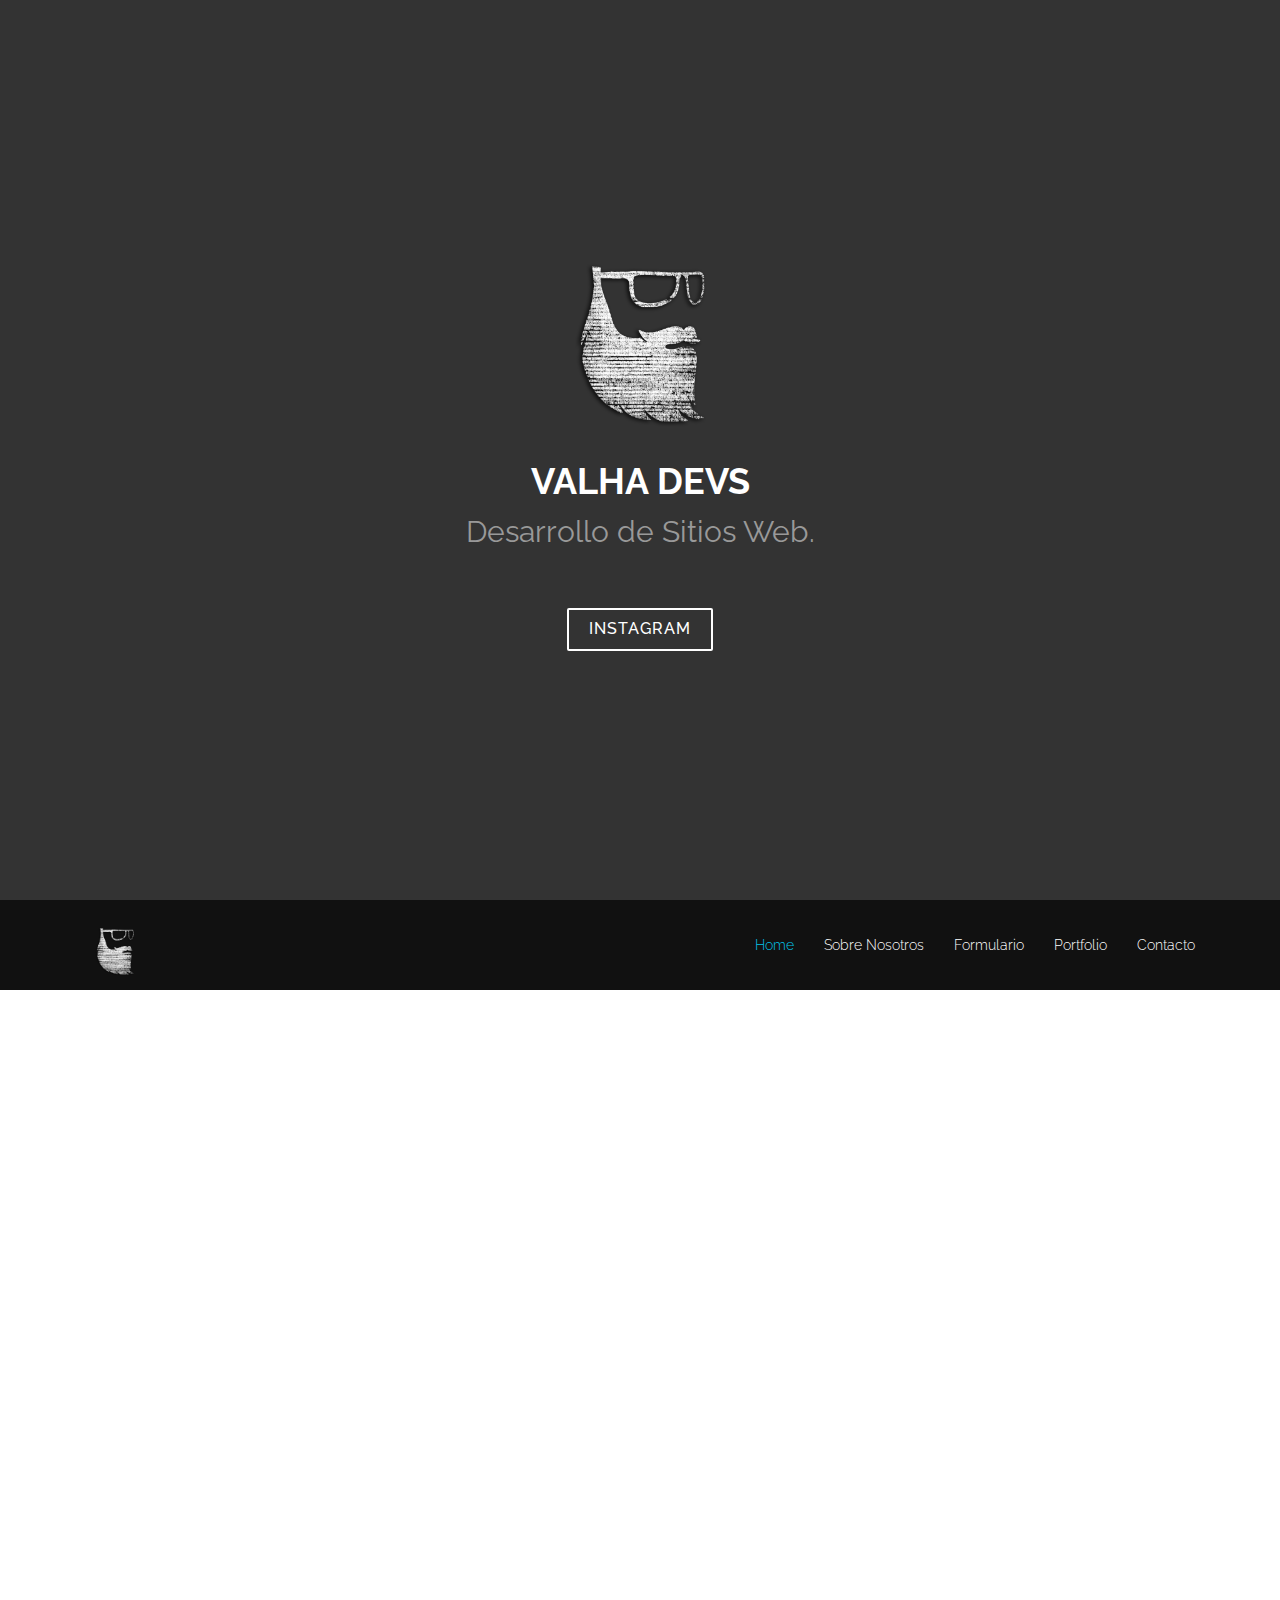
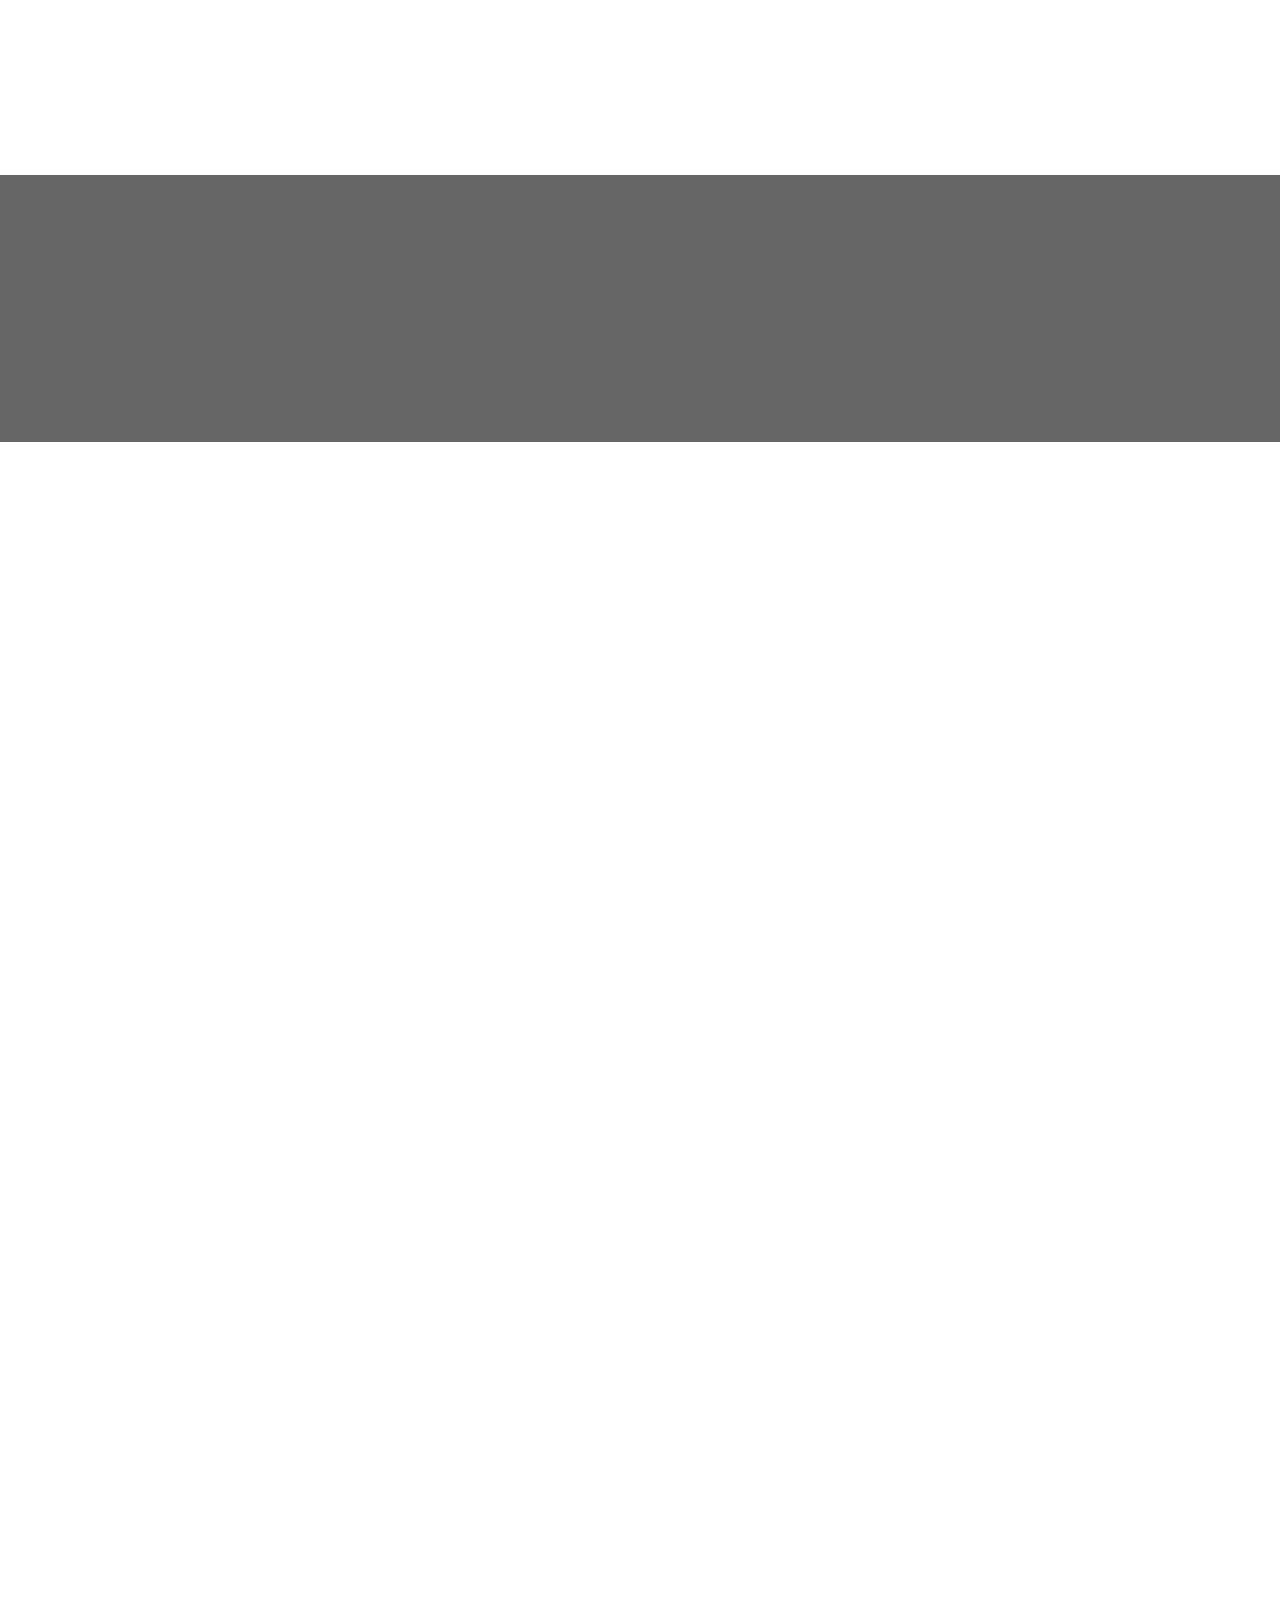
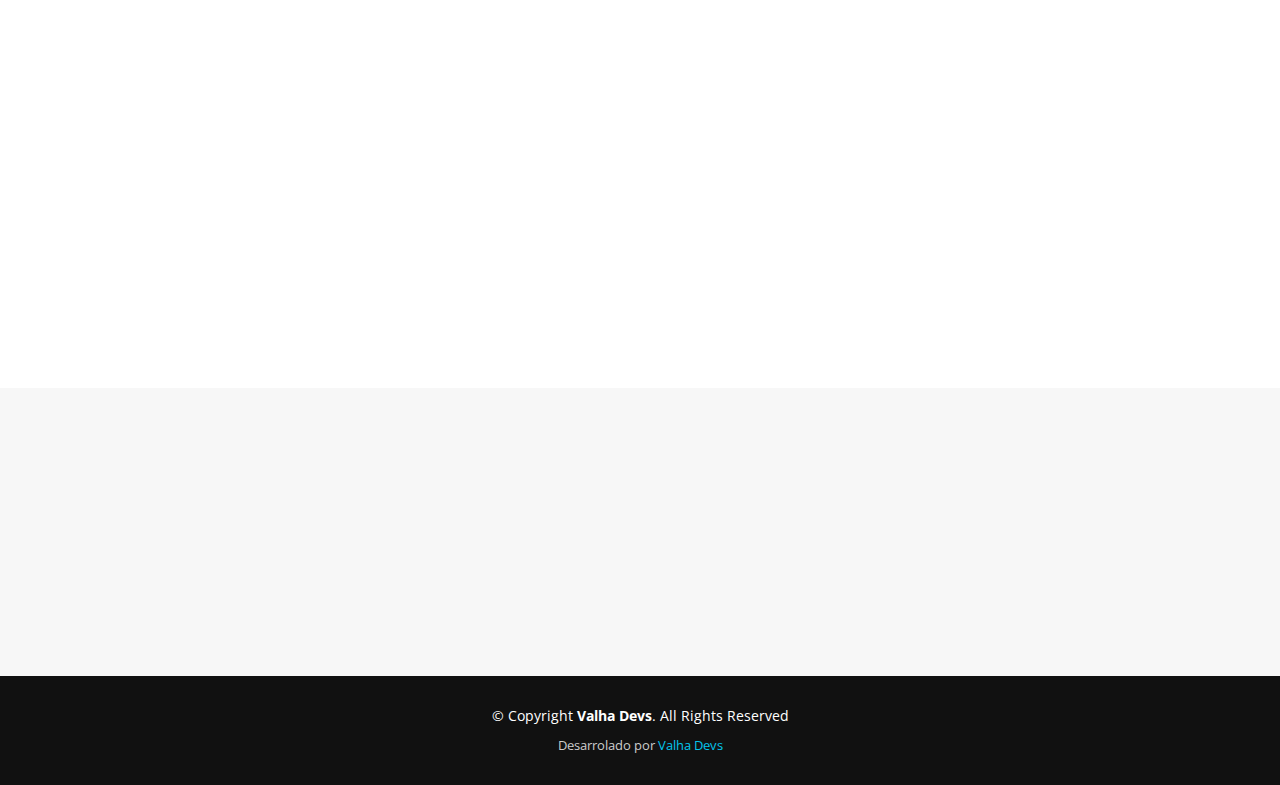
==== index.html @ 34785ecb "Update index.html" ====
<!DOCTYPE html>
<html lang="es">

<head>
  <meta charset="utf-8">
  <title>Valha Devs - Diseño y Desarrollo Web</title>
   <link rel="shortcut icon" href="img\logo.ico">
  <meta content="width=device-width, initial-scale=1.0" name="viewport">
  <meta content="" name="keywords">
  <meta content="" name="description">

  <!-- Facebook Opengraph integration: https://developers.facebook.com/docs/sharing/opengraph -->
  <meta property="og:title" content="">
  <meta property="og:image" content="">
  <meta property="og:url" content="">
  <meta property="og:site_name" content="">
  <meta property="og:description" content="">

  <!-- Twitter Cards integration: https://dev.twitter.com/cards/  -->
  <meta name="twitter:card" content="summary">
  <meta name="twitter:site" content="">
  <meta name="twitter:title" content="">
  <meta name="twitter:description" content="">
  <meta name="twitter:image" content="">

  <!-- Place your favicon.ico and apple-touch-icon.png in the template root directory -->
  <link href="favicon.ico" rel="shortcut icon">

  <!-- Google Fonts -->
  <link href="https://fonts.googleapis.com/css?family=Open+Sans:300,300i,400,400i,700,700i|Raleway:300,400,500,700,800" rel="stylesheet">

  <!-- Bootstrap CSS File -->
  <link href="lib/bootstrap/css/bootstrap.min.css" rel="stylesheet">
  <link rel="stylesheet" href="https://stackpath.bootstrapcdn.com/bootstrap/4.5.0/css/bootstrap.min.css" integrity="sha384-9aIt2nRpC12Uk9gS9baDl411NQApFmC26EwAOH8WgZl5MYYxFfc+NcPb1dKGj7Sk" crossorigin="anonymous">
  <!-- Libraries CSS Files -->
  <link href="lib/font-awesome/css/font-awesome.min.css" rel="stylesheet">
  <link href="lib/animate-css/animate.min.css" rel="stylesheet">

  <!-- Main Stylesheet File -->
  <link href="css/style.css" rel="stylesheet">

</head>

<body>
  <div id="preloader"></div>

  <!--==========================
  Encabezado
  ============================-->
  <section id="hero">
    <div class="hero-container">
      <div class="wow fadeIn">
        <div class="hero-logo">
          <img class="logo-inicio img-logo" src="img/logo.png" alt="Valha Devs">
        </div>

        <h1>Valha Devs</h1>
        <h2>Desarrollo de <span class="rotating">Sitios Web.</span></h2>
        <div class="actions">
          <a href="https://www.instagram.com/valhadevs/" class="btn-services">Instagram</a>
        </div>
      </div>
    </div>
  </section>

  <!--==========================
  Sección de encabezado
  ============================-->
  <header id="header">
    <div class="container">
      <div id="logo" class="pull-left">
        <!--<a href="#hero"><img src="img/logo.png" alt="" title="" /></img></a> -->
        <!-- Descomenta abajo si prefieres usar una imagen de texto -->
        <h1><a href="#hero"><img src="img/logo.png" alt="" title="" /></img></a></h1>
      </div>

      <nav id="nav-menu-container">
        <ul class="nav-menu">
          <li class="menu-active"><a href="#hero">Home</a></li>
           <li><a href="#about">Sobre Nosotros</a></li>
          <li><a href="#subscribe">Formulario</a></li>
          <li><a href="#portfolio">Portfolio</a></li>
          <!-- <li class="menu-has-children"><a href="">Drop Down</a>
            <ul>
              <li><a href="#">Drop Down 1</a></li>
              <li class="menu-has-children"><a href="#">Drop Down 2</a>
                <ul>
                  <li><a href="#">Deep Drop Down 1</a></li>
                  <li><a href="#">Deep Drop Down 2</a></li>
                  <li><a href="#">Deep Drop Down 3</a></li>
                  <li><a href="#">Deep Drop Down 4</a></li>
                  <li><a href="#">Deep Drop Down 5</a></li>
                </ul>
              </li>
              <li><a href="#">Drop Down 3</a></li>
              <li><a href="#">Drop Down 4</a></li>
              <li><a href="#">Drop Down 5</a></li>
            </ul>
          </li>-->
          <li><a href="#services">Contacto</a></li>
        </ul>
      </nav>
      <!-- #nav-menu-container -->
    </div>
  </header>
  <!-- #header -->

  

  <!--==========================
  Sobre nosotros Section
  ============================-->
  <section id="about">
    
    <div class="container wow fadeInUp">
      <div class="row">
        <div class="col-md-12">
          <h3 class="section-title margen-titulo">Sobre nosotros</h3>
          <div class="section-title-divider"></div>
        </div>
      </div>
    </div>
    <div class="container wow fadeInUp">
      <div class="row">
        <div class="col-sm container mt-5 mb-5">
            <div class="slider">
              <div class="slider-container">
                <a
                 title="Quienes Somos"
                  ><img
                    src="https://scontent.fres2-1.fna.fbcdn.net/v/t31.0-8/22384301_10210362496483518_5549705858279813428_o.jpg?_nc_cat=106&_nc_sid=09cbfe&_nc_ohc=-mO8eS7ZLiEAX_Vn7aE&_nc_ht=scontent.fres2-1.fna&oh=838ad452272f64318e72d2068ad10cd2&oe=5F434DBD"
                    class="card-img-top foto rounded mx-auto d-block"
                    alt="Foto de Sebas"
                  />
                </a>
              </div>
            </div>
          </div>
        <div class="col-sm about-content">
          <h2 class="about-title">Proveemos servicios e ideas.</h2>
          <p class="about-text">
           Desarrollamos sitios web desde Corrientes, Argentina. Nuestro objetivo es extender el desarrollo web y poder brindar la mejor calidad de trabajo a nuestros clientes.
          </p>
          <h2 class="about-title">¿Por que tener una pagina web?</h2>
          <p class="about-text">
            En la actualidad, tener una página web nos brinda credibilidad ante los clientes potenciales y nos ayuda a ser visibles para las personas que tienen un primer contacto con nuestro servicio. 
          </p>
          <h2 class="about-title">¿De que forma lo hacemos?</h2>
          <p class="about-text">
           Desarrollamos sitios estaticos por medio de HTML5, CSS y JavaScript. De forma que contenga toda la informacion necesaria del servicio.
          </p>
          <h2 class="about-title">¿Que costo tiene nuestros servicios?</h2>
          <p class="about-text">
          Comunicate con nosotros por el medio que te quede mas comodo, y te daremos un presupuesto para tu proyecto. Asi como cada cliente es distinto, cada sitio tambien lo es. Tenemos que estar 100% seguros de lo que el cliente busca para darle el servicio correcto.
          </p>
       </div>
      </div>
    </div>
    
  </section>

  <!--==========================
  Idea Section
  ============================-->
  <section id="subscribe">
    <div class="container wow fadeInUp">
      <div class="row">
        <div class="col-md-8">
          <h3 class="subscribe-title">¿Tienes algun proyecto?</h3>
          <p class="subscribe-text">Envianos tu idea por medio de un formulario para ser mas especifico!</p>
        </div>
        <div class="col-md-4 subscribe-btn-container">
          <a class="subscribe-btn" href="https://forms.gle/a1QUKU8E4kVCDmwx5">Formulario</a>
        </div>
      </div>
    </div>
  </section>

    <!--==========================
  Porfolio Section
  ============================-->
  <section id="portfolio">
    <div class="container wow fadeInUp" style="min-height: 200px">
      <div class="row">
        <div class="col-md-12">
          <h3 class="section-title">Portfolio</h3>
          <div class="section-title-divider"></div>
          <p class="section-description">Alguno de nuestros proyectos.</p>
        </div>
      </div>

      <div class="row">
            <div class="col">
              <a class="portfolio-item" style="background-image: url(img/portfolio-1.png);" href="https://valhadevs.github.io/AlphaWolves/">
                <div class="details">
                  <h4>AlphaWolves</h4>
                  <span>Pagina destinada a un Videojuego</span>
                </div>
              </a>
            </div>

            <div class="col">
              <a class="portfolio-item" style="background-image: url(img/portfolio-2.png);" href="https://valhadevs.github.io/Ej1/">
                <div class="details">
                  <h4>Pagina Web de Ejemplo</h4>
                  <span></span>
                </div>
              </a>
            </div>

            <div class="col">
              <a class="portfolio-item" style="background-image: url(img/portfolio-3.png);" href="https://valhadevs.github.io/Ej2/">
                 <div class="details">
                  <h4>Ejemplo</h4>
                   <span></span>
                </div>
              </a>
            </div>
       </div>
     </div>
   </section>
 <!--==========================
        

        <div class="col-md-3">
          <a class="portfolio-item" style="background-image: url(img/portfolaio-4.jpg);" href="">
            <div class="details">
              <h4>Portfolio 4</h4>
              <span>Alored dono par</span>
            </div>
          </a>
        </div>

        <div class="col-md-3">
          <a class="portfolio-item" style="background-image: url(img/portfolaio-5.jpg);" href="">
            <div class="details">
              <h4>Portfolio 5</h4>
              <span>Alored dono par</span>
            </div>
          </a>
        </div>

        <div class="col-md-3">
          <a class="portfolio-item" style="background-image: url(img/portfoliao-6.jpg);" href="">
            <div class="details">
              <h4>Portfolio 6</h4>
              <span>Alored dono par</span>
            </div>
          </a>
        </div>

        <div class="col-md-3">
          <a class="portfolio-item" style="background-image: url(img/portfolaio-7.jpg);" href="">
            <div class="details">
              <h4>Portfolio 7</h4>
              <span>Alored dono par</span>
            </div>
          </a>
        </div>

        <div class="col-md-3">
          <a class="portfolio-item" style="background-image: url(img/portfolioa-8.jpg);" href="">
            <div class="details">
              <h4>Portfolio 8</h4>
              <span>Alored dono par</span>
            </div>
          </a>
        </div>

      </div>
    </div>
  </section>

 ============================-->
 <!--==========================
  Contacto Section
  ============================-->
  <section id="services">
    <div class="container wow fadeInUp">
      <div class="row justify-content-center">
        <div class="col-md-12">
          <h3 class="section-title">Contactanos!</h3>
          <div class="section-title-divider"></div>
          <p class="section-description">Ponte en contacto con nosotros por el medio que te quede mas comodo.</p>
        </div>
      </div>
    </div>
    
    <div class="container wow fadeInUp">
             <div class="row justify-content-center">
                <!--====<div class="col-8 col-sn-6 col-md-4 col-lg-3 nt-3">
                  <div class="text-center p-3 mb-2 containerbackground text-white">
                    <a href="https://wa.link/wx7ugz" title="logo de youtube">
                      <img
                        src="img\wpp.png"
                        class="icono"
                        alt="Logo de whatsapp"
                      />
                    </a>
                    
                  </div>
                </div>
                  ====-->
                <div class="col-8 col-sn-6 col-md-4 col-lg-3 nt-3">
                  <div class="text-center p-3 mb-2 containerbackground text-white">
                    <a
                      href="https://www.instagram.com/valhadev/?hl=es-la"
                      title="Logo de instagram"
                      ><img
                        src="img\insta.png"
                        class="icono"
                        alt="Logo de Instagram"
                      />
                    </a>
                    
                  </div>
                </div>

                <div class="col-8 col-sn-6 col-md-4 col-lg-3 nt-3">
                  <div class="text-center p-3 mb-2 containerbackground text-white">
                    <a
                      href="https://forms.gle/a1QUKU8E4kVCDmwx5"
                      title="Logo de instagram"
                      ><img
                        src="img\docs.png"
                        class="icono"
                        alt="Logo de GoogleDocs"
                      />
                    </a>
                   
                  </div>
                </div>
              </div>
            </div>
          
    
  </section>


  <!--==========================
  Contact Section
  ============================-->
 <section id="contact">
    <div class="container wow fadeInUp">
      
      <div class="row">
        <div class="col-md-3 col-md-push-2">
          <div class="info">
            <div>
              <i class="fa fa-map-marker"></i>
              <p>Corrientes, Argentina</p>
            </div>

            <div>
              <i class="fa fa-envelope"></i>
              <p><a href="mailto:ValhaDevs@gmail.com">ValhaDevs@gmail.com</a></p>
            </div>
          
          </div>
        </div>    
      </div>
    </div>
  </section>

  <!--==========================
  Footer
============================-->
  <footer id="footer">
    <div class="container">
      <div class="row">
        <div class="col-md-12">
          <div class="copyright">
            &copy; Copyright <strong>Valha Devs</strong>. All Rights Reserved
          </div>
          <div class="credits">
        
            Desarrolado por <a href="https://www.instagram.com/valhadev/?hl=es-la">Valha Devs</a>
          </div>
        </div>
      </div>
    </div>
  </footer>
  <!-- #footer -->

  <a href="#" class="back-to-top"><i class="fa fa-chevron-up"></i></a>

  <!-- Required JavaScript Libraries -->
  <script src="lib/jquery/jquery.min.js"></script>
  <script src="lib/bootstrap/js/bootstrap.min.js"></script>
  <script src="lib/superfish/hoverIntent.js"></script>
  <script src="lib/superfish/superfish.min.js"></script>
  <script src="lib/morphext/morphext.min.js"></script>
  <script src="lib/wow/wow.min.js"></script>
  <script src="lib/stickyjs/sticky.js"></script>
  <script src="lib/easing/easing.js"></script>

  <!-- Template Specisifc Custom Javascript File -->
  <script src="js/custom.js"></script>

  <script src="contactform/contactform.js"></script>


</body>

</html>
---- css/style.css ----
/*--------------------------------------------------------------
# General
--------------------------------------------------------------*/
body {
  background: #fff;
  color: #666666;
  font-family: "Open Sans", sans-serif;
}

a {
  color: #03C4EB;
  transition: 0.5s;
}

a:hover, a:active, a:focus {
  color: #03c5ec;
  outline: none;
  text-decoration: none;
}

p {
  padding: 0;
  margin: 0 0 30px 0;
}

h1, h2, h3, h4, h5, h6 {
  font-family: "Raleway", sans-serif;
  font-weight: 400;
  margin: 0 0 20px 0;
  padding: 0;
}

/* Prelaoder */
#preloader {
  position: fixed;
  left: 0;
  top: 0;
  z-index: 999;
  width: 100%;
  height: 100%;
  overflow: visible;
  background: #fff url("../img/preloader.svg") no-repeat center center;
}

/* Back to top button */
.back-to-top {
  position: fixed;
  display: none;
  background: rgba(0, 0, 0, 0.2);
  color: #fff;
  padding: 6px 12px 9px 12px;
  font-size: 16px;
  border-radius: 2px;
  right: 15px;
  bottom: 15px;
  transition: background 0.5s;
}

@media (max-width: 768px) {
  .back-to-top {
    bottom: 15px;
  }
}

.back-to-top:focus {
  background: rgba(0, 0, 0, 0.2);
  color: #fff;
  outline: none;
}

.back-to-top:hover {
  background: #03C4EB;
  color: #fff;
}

/*--------------------------------------------------------------
# Welcome
--------------------------------------------------------------*/
.logo-inicio{
  min-height: 100px;
  min-width: 150px;
}
#hero {
  display: table;
  width: 100%;
  height: 100vh;
  background: url(https://images.unsplash.com/photo-1484417894907-623942c8ee29?ixlib=rb-1.2.1&ixid=eyJhcHBfaWQiOjEyMDd9&auto=format&fit=crop&w=1489&q=80) top center fixed;
  background-size: cover;
}

#hero .hero-logo {
  margin: 20px;
}

#hero .hero-logo img {
  max-width: 100%;
}

#hero .hero-container {
  background: rgba(0, 0, 0, 0.8);
  display: table-cell;
  margin: 0;
  padding: 0;
  text-align: center;
  vertical-align: middle;
}

#hero h1 {
  margin: 30px 0 10px 0;
  font-weight: 700;
  line-height: 48px;
  text-transform: uppercase;
  color: #fff;
}

@media (max-width: 768px) {
  #hero h1 {
    font-size: 28px;
    line-height: 36px;
  }
}

#hero h2 {
  color: #999;
  margin-bottom: 50px;
}

@media (max-width: 768px) {
  #hero h2 {
    font-size: 24px;
    line-height: 26px;
    margin-bottom: 30px;
  }
  #hero h2 .rotating {
    display: block;
  }
}

#hero .rotating > .animated {
  display: inline-block;
}

#hero .actions a {
  font-family: "Raleway", sans-serif;
  text-transform: uppercase;
  font-weight: 500;
  font-size: 16px;
  letter-spacing: 1px;
  display: inline-block;
  padding: 8px 20px;
  border-radius: 2px;
  transition: 0.5s;
  margin: 10px;
}

#hero .btn-get-started {
  background: #03C4EB;
  border: 2px solid #03C4EB;
  color: #fff;
}

#hero .btn-get-started:hover {
  background: none;
  border: 2px solid #fff;
  color: #fff;
}

#hero .btn-services {
  border: 2px solid #fff;
  color: #fff;
}

#hero .btn-services:hover {
  background: #03C4EB;
  border: 2px solid #03C4EB;
}

/*--------------------------------------------------------------
# Header
--------------------------------------------------------------*/
#header {
  background: #111;
  padding: 20px 0;
  height: 90px;
}

#header #logo {
  float: left;
}

#header #logo h1 {
  font-size: 36px;
  margin: 0;
  padding: 6px 0;
  line-height: 1;
  font-family: "Raleway", sans-serif;
  font-weight: 700;
  letter-spacing: 3px;
  text-transform: uppercase;
}

#header #logo h1 a, #header #logo h1 a:hover {
  color: #fff;
}

.img-logo{
  width: 20%;
  height: 20%;
  min-width: 300px;
  min-height: 160px;
  
}
#header #logo img {
  padding: 0;
  margin: 0;
  max-height: 50px;
}

@media (max-width: 768px) {
  #header {
    height: 80px;
  }
  #header #logo h1 {
    font-size: 26px;
  }
  #header #logo img {
    max-height: 40px;
  }
}

.is-sticky #header {
  background: rgba(0, 0, 0, 0.85);
}

/*--------------------------------------------------------------
# Navigation Menu
--------------------------------------------------------------*/
/* Nav Menu Essentials */
.nav-menu, .nav-menu * {
  margin: 0;
  padding: 0;
  list-style: none;
}

.nav-menu ul {
  position: absolute;
  display: none;
  top: 100%;
  left: 0;
  z-index: 99;
}

.nav-menu li {
  position: relative;
  white-space: nowrap;
}

.nav-menu > li {
  float: left;
}

.nav-menu li:hover > ul,
.nav-menu li.sfHover > ul {
  display: block;
}

.nav-menu ul ul {
  top: 0;
  left: 100%;
}

.nav-menu ul li {
  min-width: 180px;
}

/* Nav Menu Arrows */
.sf-arrows .sf-with-ul {
  padding-right: 30px;
}

.sf-arrows .sf-with-ul:after {
  content: "\f107";
  position: absolute;
  right: 15px;
  font-family: FontAwesome;
  font-style: normal;
  font-weight: normal;
}

.sf-arrows ul .sf-with-ul:after {
  content: "\f105";
}

/* Nav Meu Container */
#nav-menu-container {
  float: right;
  margin: 5px 0;
}

@media (max-width: 768px) {
  #nav-menu-container {
    display: none;
  }
}

/* Nav Meu Styling */
.nav-menu a {
  padding: 10px 15px;
  text-decoration: none;
  display: inline-block;
  color: #fff;
  font-family: 'Raleway', sans-serif;
  font-weight: 300;
  font-size: 14px;
  outline: none;
}

.nav-menu a:hover, .nav-menu li:hover > a, .nav-menu .menu-active > a {
  color: #03C4EB;
}

.nav-menu ul {
  margin: 4px 0 0 15px;
  box-shadow: 0px 0px 1px 1px rgba(0, 0, 0, 0.08);
}

.nav-menu ul li {
  background: #fff;
  border-top: 1px solid #f4f4f4;
}

.nav-menu ul li:first-child {
  border-top: 0;
}

.nav-menu ul li:hover {
  background: #f6f6f6;
}

.nav-menu ul li a {
  color: #333;
}

.nav-menu ul ul {
  margin: 0;
}

/* Mobile Nav Toggle */
#mobile-nav-toggle {
  position: fixed;
  right: 0;
  top: 0;
  z-index: 999;
  margin: 20px 20px 0 0;
  border: 0;
  background: none;
  font-size: 24px;
  display: none;
  transition: all 0.4s;
  outline: none;
}

#mobile-nav-toggle i {
  color: #fff;
}

@media (max-width: 768px) {
  #mobile-nav-toggle {
    display: inline;
  }
}

/* Mobile Nav Styling */
#mobile-nav {
  position: fixed;
  top: 0;
  padding-top: 18px;
  bottom: 0;
  z-index: 998;
  background: rgba(0, 0, 0, 0.9);
  left: -260px;
  width: 260px;
  overflow-y: auto;
  transition: 0.4s;
}

#mobile-nav ul {
  padding: 0;
  margin: 0;
  list-style: none;
}

#mobile-nav ul li {
  position: relative;
}

#mobile-nav ul li a {
  color: #fff;
  font-size: 16px;
  overflow: hidden;
  padding: 10px 22px 10px 15px;
  position: relative;
  text-decoration: none;
  width: 100%;
  display: block;
  outline: none;
}

#mobile-nav ul li a:hover {
  color: #fff;
}

#mobile-nav ul li li {
  padding-left: 30px;
}

#mobile-nav ul .menu-has-children i {
  position: absolute;
  right: 0;
  z-index: 99;
  padding: 15px;
  cursor: pointer;
  color: #fff;
}

#mobile-nav ul .menu-has-children i.fa-chevron-up {
  color: #03C4EB;
}

#mobile-nav ul .menu-item-active {
  color: #03C4EB;
}

#mobile-body-overly {
  width: 100%;
  height: 100%;
  z-index: 997;
  top: 0;
  left: 0;
  position: fixed;
  background: rgba(0, 0, 0, 0.6);
  display: none;
}

/* Mobile Nav body classes */
body.mobile-nav-active {
  overflow: hidden;
}

body.mobile-nav-active #mobile-nav {
  left: 0;
}

body.mobile-nav-active #mobile-nav-toggle {
  color: #fff;
}

/*--------------------------------------------------------------
# Sections
--------------------------------------------------------------*/
/* Sections Common
--------------------------------*/
.section-title {
  font-size: 32px;
  color: #111;
  text-transform: uppercase;
  text-align: center;
  font-weight: 700;
}

.section-description {
  text-align: center;
  margin-bottom: 40px;
}

.section-title-divider {
  width: 50px;
  height: 3px;
  background: #03C4EB;
  margin: 0 auto;
  margin-bottom: 20px;
}

/* Get Started Section
--------------------------------*/
#about {
  background: #fff;
  padding: 80px 0;
}

#about .about-container {
  background: url() left;
  background-position: center;
 
  }

#about .about-image{
  background: url(https://scontent.fres2-1.fna.fbcdn.net/v/t31.0-8/22384301_10210362496483518_5549705858279813428_o.jpg?_nc_cat=106&_nc_sid=09cbfe&_nc_ohc=1YzN8Z4FxHUAX-oraWT&_nc_ht=scontent.fres2-1.fna&oh=a4160f54aefa4f8e50ff1c1ac0eb139b&oe=5EEC4ABD);
  background-size: cover;
  background-position: center;
  box-shadow: 6px 10px 8px -2px rgba(0, 0, 0, 0.9), 8px 6px 0px 2px rgba(0, 0, 0, 0.09);

}

.logo-insta{
  width: 5%;
  margin-top: 15px;
}

#about .about-content {
  background: #fff;
}

#about .about-title {
  color: #333;
  font-weight: 700;
  font-size: 28px;
}

#about .about-text {
  line-height: 26px;
  font-size: 16px;
  min-height: px;
}

#about .about-text:last-child {
  margin-bottom: 0;
}
.margen-titulo{
  margin-top: 50px;
}
.slider{
  background-size: cover;
  background-position: center;
  box-shadow: 6px 10px 8px -2px rgba(0, 0, 0, 0.9), 8px 6px 0px 2px rgba(0, 0, 0, 0.09);
  max-height: 500px;
  max-width: 500px;
}
.stripe-container, .slider-container {
  display: flex;
  box-shadow: 0 4px 6px -4px rgba(0, 0, 0, 0.5), 0 2px 4px -1px rgba(0, 0, 0, 0.06);
  
}
.stripe-container .card{
  width:30%;
  flex-shrink:0;
  margin-right:1rem;
}
/* Services Section
--------------------------------*/
#services {
  background: linear-gradient(rgba(255, 255, 255, 0.9), rgba(255, 255, 255, 0.9)), url("../img/services-bg.jpg") fixed center center;
  background-size: cover;
  padding: 80px 0 60px 0;
}

#services .service-item {
  margin-bottom: 20px;
}

#services .service-icon {
  float: left;
  background: #03C4EB;
  padding: 16px;
  border-radius: 50%;
  transition: 0.5s;
  border: 1px solid #03C4EB;
}

#services .service-icon i {
  color: #fff;
  font-size: 24px;
}

#services .service-item:hover .service-icon {
  background: #fff;
}

#services .service-item:hover .service-icon i {
  color: #03C4EB;
}

#services .service-title {
  margin-left: 80px;
  font-weight: 700;
  margin-bottom: 15px;
  text-transform: uppercase;
}

#services .service-title a {
  color: #111;
}

#services .service-description {
  margin-left: 80px;
  line-height: 24px;
}

.icono {
    max-width: 100px;
    max-height: 100px;
 
    
}

/* Subscribe Section
--------------------------------*/
#subscribe {
  background: linear-gradient(rgba(0, 0, 0, 0.6), rgba(0, 0, 0, 0.6)), url(../img/subscribe-bg.jpg) fixed center center;
  background-size: cover;
  padding: 80px 0;
}

#subscribe .subscribe-title {
  color: #fff;
  font-size: 35px;
  font-weight: 700;
}

#subscribe .subscribe-text {
  color: #fff;
  font-size: 13px;
}

#subscribe .subscribe-btn-container {
  text-align: center;
  padding-top: 20px;
}

#subscribe .subscribe-btn {
  font-family: "Raleway", sans-serif;
  text-transform: uppercase;
  font-weight: 500;
  font-size: 16px;
  letter-spacing: 1px;
  display: inline-block;
  padding: 8px 20px;
  border-radius: 2px;
  transition: 0.5s;
  margin: 10px;
  border: 2px solid #fff;
  color: #fff;
}

#subscribe .subscribe-btn:hover {
  background: #03C4EB;
  border: 2px solid #03C4EB;
}

/* Portfolio Section
--------------------------------*/
#portfolio {
  background: #fff;
  padding: 80px 0;
}

#portfolio .portfolio-item {
  background-position: center center;
  background-size: cover;
  background-repeat: no-repeat;
  position: relative;
  height: 260px;
  width: 100%;
  display: table;
  overflow: hidden;
  margin-bottom: 30px;
}

#portfolio .portfolio-item .details {
  height: 260px;
  background: #fff;
  display: table-cell;
  vertical-align: middle;
  opacity: 0;
  transition: 0.3s;
  text-align: center;
}

#portfolio .portfolio-item .details h4 {
  font-size: 16px;
  transition: opacity 0.3s, -webkit-transform 0.3s;
  transition: transform 0.3s, opacity 0.3s;
  transition: transform 0.3s, opacity 0.3s, -webkit-transform 0.3s;
  -webkit-transform: translate3d(0, -15px, 0);
  transform: translate3d(0, -15px, 0);
  font-weight: 700;
  color: #333333;
}

#portfolio .portfolio-item .details span {
  display: block;
  color: #666666;
  font-size: 13px;
  transition: opacity 0.3s, -webkit-transform 0.3s;
  transition: transform 0.3s, opacity 0.3s;
  transition: transform 0.3s, opacity 0.3s, -webkit-transform 0.3s;
  -webkit-transform: translate3d(0, 15px, 0);
  transform: translate3d(0, 15px, 0);
}

#portfolio .portfolio-item:hover .details {
  opacity: 0.8;
}

#portfolio .portfolio-item:hover .details h4 {
  -webkit-transform: translate3d(0, 0, 0);
  transform: translate3d(0, 0, 0);
}

#portfolio .portfolio-item:hover .details span {
  -webkit-transform: translate3d(0, 0, 0);
  transform: translate3d(0, 0, 0);
}

/* Testimonials Section
--------------------------------*/
#testimonials {
  background: #f6f6f6;
  padding: 80px 0;
}

#testimonials .profile {
  text-align: center;
}

#testimonials .profile .pic {
  border-radius: 50%;
  border: 6px solid #fff;
  margin-bottom: 15px;
  overflow: hidden;
  height: 260px;
  width: 260px;
}

#testimonials .profile .pic img {
  max-width: 100%;
}

#testimonials .profile h4 {
  font-weight: 700;
  color: #03C4EB;
  margin-bottom: 5px;
}

#testimonials .profile span {
  color: #333333;
}

#testimonials .quote {
  position: relative;
  background: #fff;
  padding: 60px;
  margin-top: 40px;
  font-size: 16px;
  font-style: italic;
  border-radius: 5px;
}

#testimonials .quote b {
  display: inline-block;
  font-size: 22px;
  left: -9px;
  position: relative;
  top: -8px;
}

#testimonials .quote small {
  display: inline-block;
  right: -9px;
  position: relative;
  top: 4px;
}

/* Team Section
--------------------------------*/
#team {
  background: #fff;
  padding: 80px 0 60px 0;
}

#team .member {
  text-align: center;
  margin-bottom: 20px;
}

#team .member .pic {
  margin-bottom: 15px;
  overflow: hidden;
  height: 260px;
}

#team .member .pic img {
  max-width: 100%;
}

#team .member h4 {
  font-weight: 700;
  margin-bottom: 2px;
}

#team .member span {
  font-style: italic;
  display: block;
  font-size: 13px;
}

#team .member .social {
  margin-top: 15px;
}

#team .member .social a {
  color: #b3b3b3;
}

#team .member .social a:hover {
  color: #03C4EB;
}

#team .member .social i {
  font-size: 18px;
  margin: 0 2px;
}

/* Contact Section
--------------------------------*/
#contact {
  background: #f7f7f7;
  padding: 80px 0;
}

#contact .info {
  color: #333333;
}

#contact .info i {
  font-size: 32px;
  color: #03C4EB;
  float: left;
}

#contact .info p {
  padding: 0 0 10px 50px;
  line-height: 24px;
}

#contact .form #sendmessage {
  color: #03C4EB;
  border: 1px solid #03C4EB;
  display: none;
  text-align: center;
  padding: 15px;
  font-weight: 600;
  margin-bottom: 15px;
}

#contact .form #errormessage {
  color: red;
  display: none;
  border: 1px solid red;
  text-align: center;
  padding: 15px;
  font-weight: 600;
  margin-bottom: 15px;
}

#contact .form #sendmessage.show, #contact .form #errormessage.show, #contact .form .show {
  display: block;
}

#contact .form .validation {
  color: red;
  display: none;
  margin: 0 0 20px;
  font-weight: 400;
  font-size: 13px;
}

#contact .form input, #contact .form textarea {
  border-radius: 0;
  box-shadow: none;
}

#contact .form button[type="submit"] {
  background: #03C4EB;
  border: 0;
  padding: 10px 24px;
  color: #fff;
  transition: 0.4s;
}

#contact .form button[type="submit"]:hover {
  background: #25d8fc;
}

/*--------------------------------------------------------------
# Footer
--------------------------------------------------------------*/
#footer {
  background: #111;
  padding: 30px 0;
  color: #fff;
}

#footer .copyright {
  text-align: center;
}

#footer .credits {
  padding-top: 10px;
  text-align: center;
  font-size: 13px;
  color: #ccc;
}
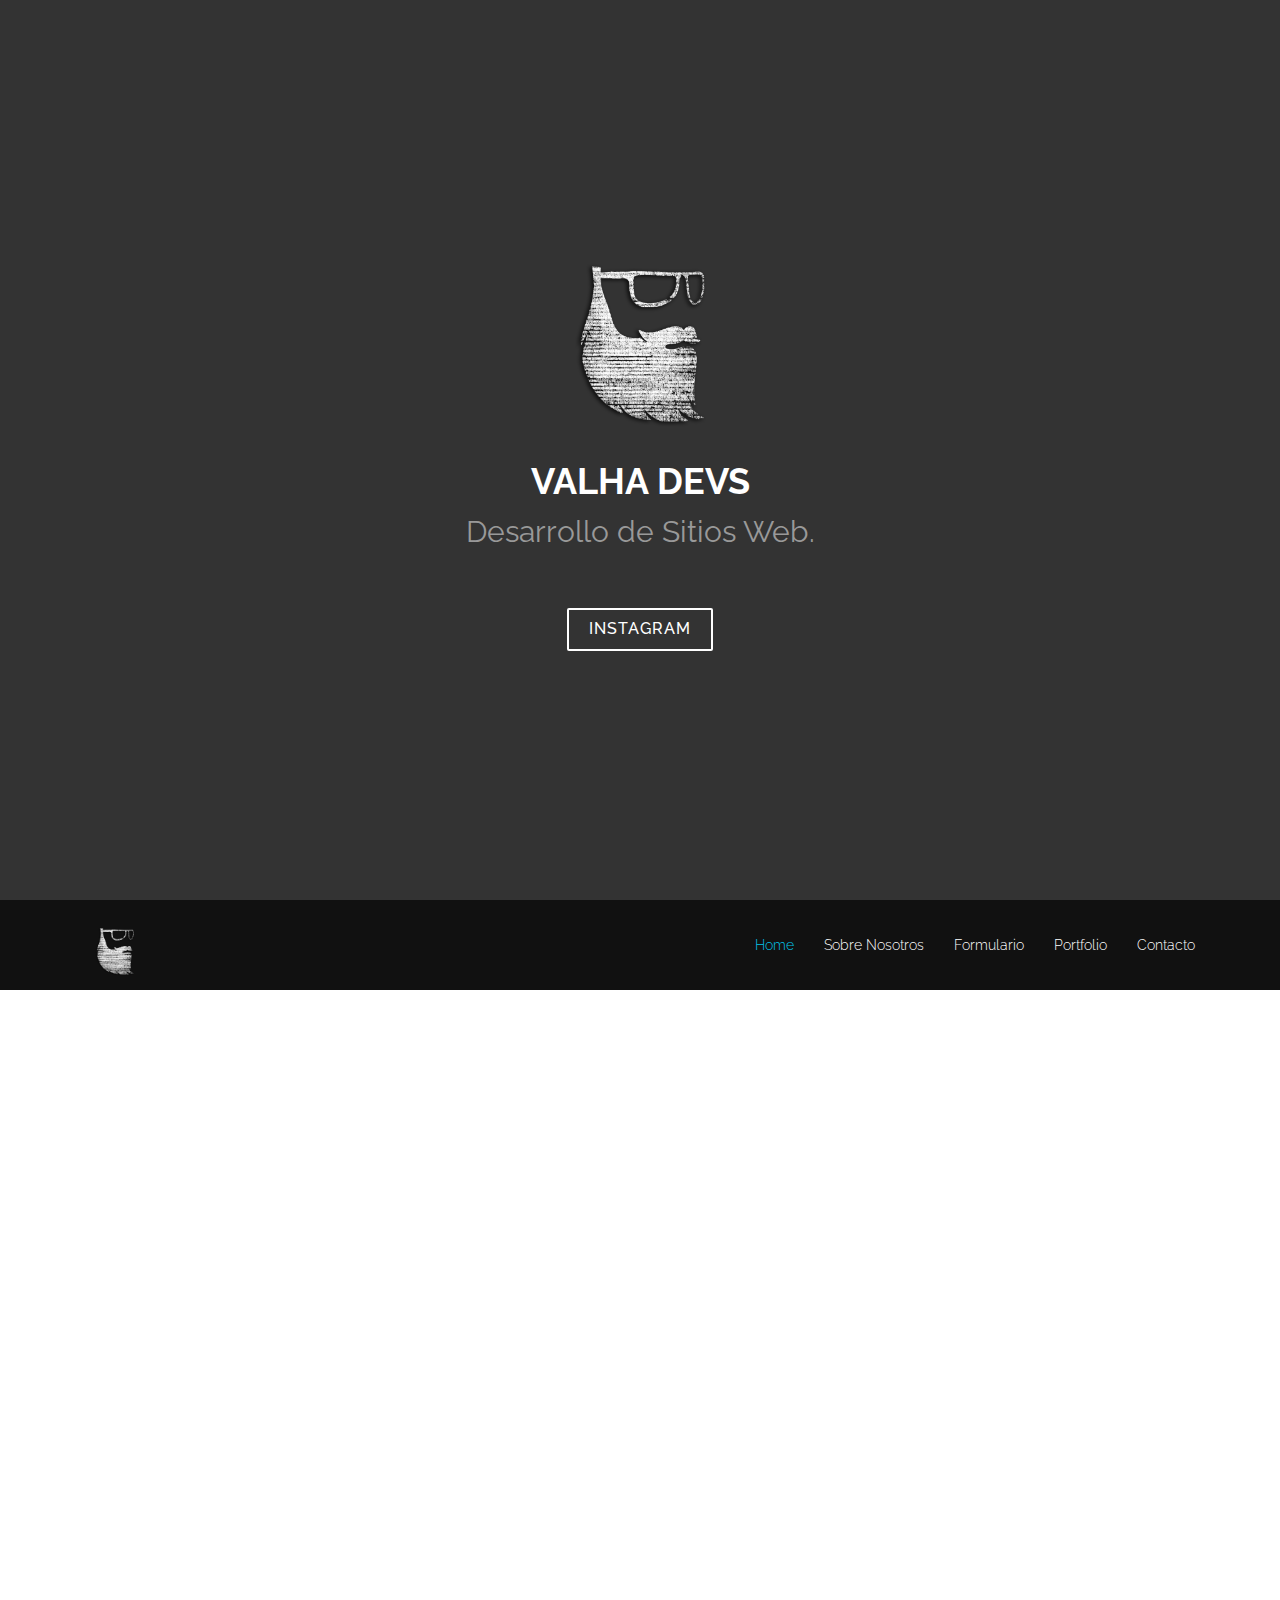
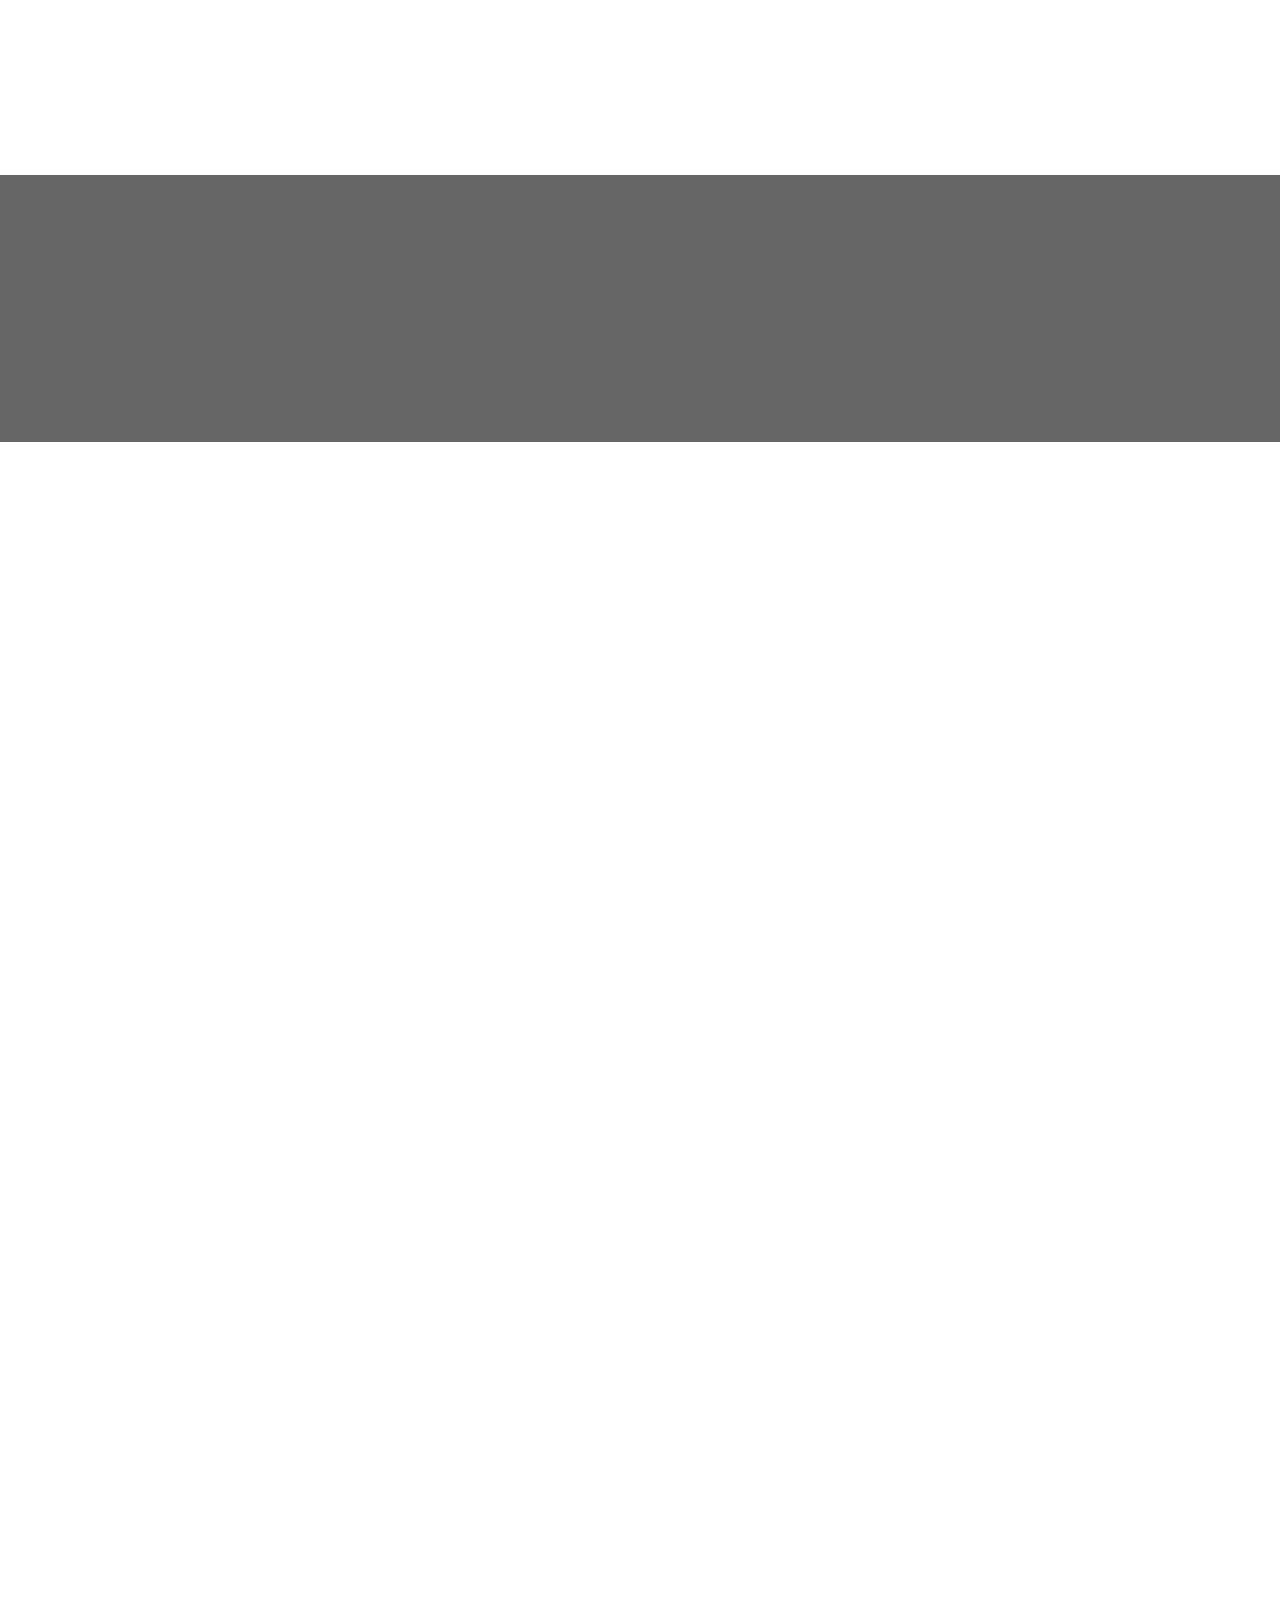
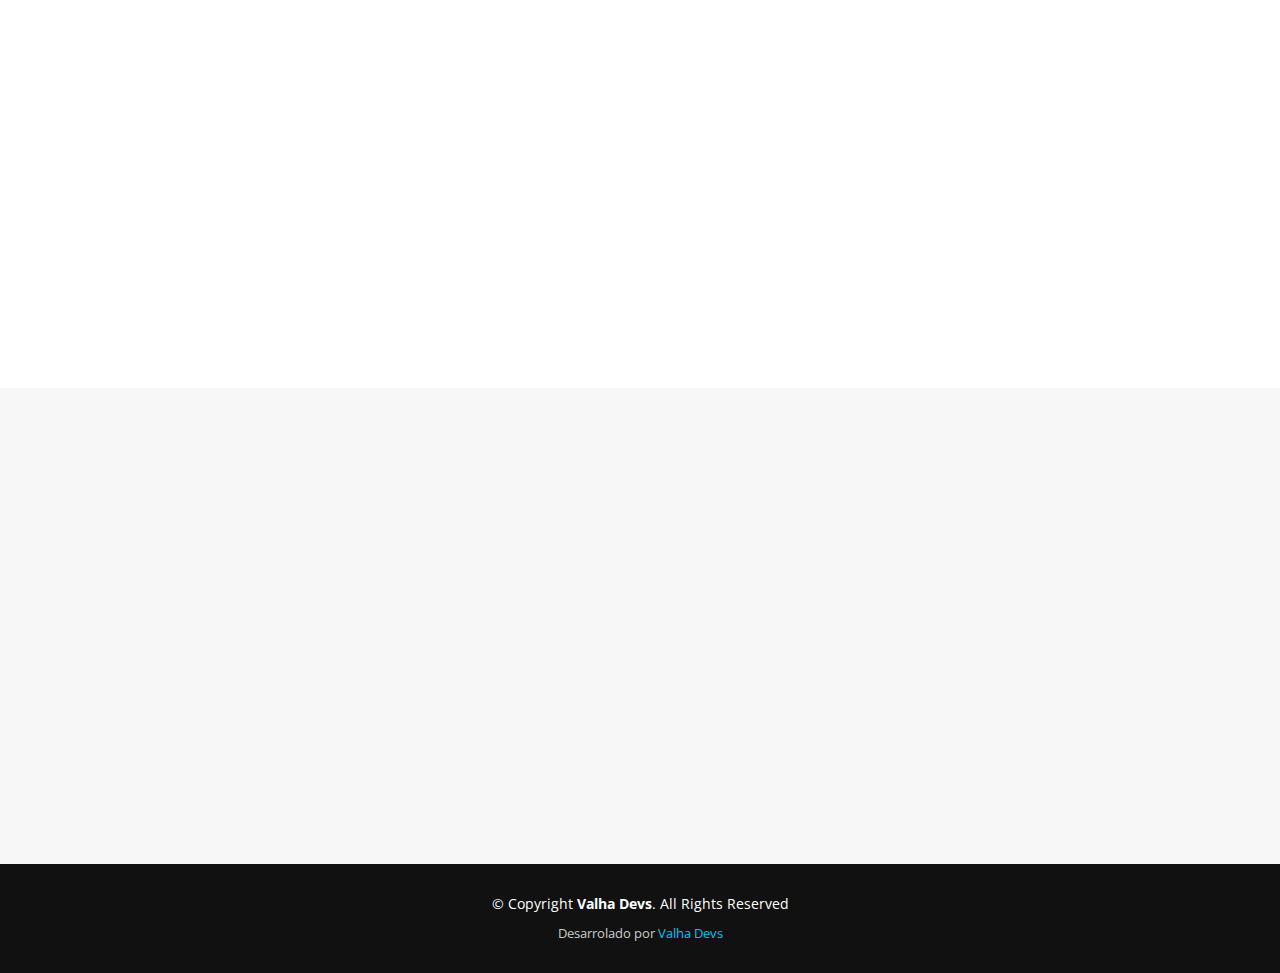
==== commit 6643f6f3: "Add files via upload" ====
--- a/index.html
+++ b/index.html
@@ -57,7 +57,7 @@
         <h1>Valha Devs</h1>
         <h2>Desarrollo de <span class="rotating">Sitios Web.</span></h2>
         <div class="actions">
-          <a href="https://www.instagram.com/valhadevs/" class="btn-services">Instagram</a>
+          <a href="https://www.instagram.com/valhadev/" class="btn-services">Instagram</a>
         </div>
       </div>
     </div>
@@ -126,7 +126,8 @@
             <div class="slider">
               <div class="slider-container">
                 <a
-                 title="Quienes Somos"
+                  
+                  title="Quienes Somos"
                   ><img
                     src="https://scontent.fres2-1.fna.fbcdn.net/v/t31.0-8/22384301_10210362496483518_5549705858279813428_o.jpg?_nc_cat=106&_nc_sid=09cbfe&_nc_ohc=-mO8eS7ZLiEAX_Vn7aE&_nc_ht=scontent.fres2-1.fna&oh=838ad452272f64318e72d2068ad10cd2&oe=5F434DBD"
                     class="card-img-top foto rounded mx-auto d-block"
@@ -211,7 +212,7 @@
             <div class="col">
               <a class="portfolio-item" style="background-image: url(img/portfolio-3.png);" href="https://valhadevs.github.io/Ej2/">
                  <div class="details">
-                  <h4>Ejemplo</h4>
+                  <h4>Pagina Web de Ejemplo</h4>
                    <span></span>
                 </div>
               </a>
@@ -304,7 +305,7 @@
                 <div class="col-8 col-sn-6 col-md-4 col-lg-3 nt-3">
                   <div class="text-center p-3 mb-2 containerbackground text-white">
                     <a
-                      href="https://www.instagram.com/valhadev/?hl=es-la"
+                      href="https://www.instagram.com/valhadevs/?hl=es-la"
                       title="Logo de instagram"
                       ><img
                         src="img\insta.png"
@@ -320,7 +321,7 @@
                   <div class="text-center p-3 mb-2 containerbackground text-white">
                     <a
                       href="https://forms.gle/a1QUKU8E4kVCDmwx5"
-                      title="Logo de instagram"
+                      title="Logo de google docs"
                       ><img
                         src="img\docs.png"
                         class="icono"
@@ -357,9 +358,36 @@
             </div>
           
           </div>
-        </div>    
-      </div>
-    </div>
+        </div>  
+        <div class="col-md-5 col-md-push-2">
+          <div class="form">
+            <div id="sendmessage">Tu mensaje se ha enviado! </div>
+            <div id="errormessage"></div>
+            <form action="https://formspree.io/xaypazyj" method="POST">
+              <div class="form-group">
+                <input type="text" name="Nombre" class="form-control" id="name" placeholder="Nombre" data-rule="minlen:4" data-msg="Por favor ingrese al menos 4 caracteres" />
+                <div class="validation"></div>
+              </div>
+              <div class="form-group">
+                <input type="email" class="form-control" name="Email" id="email" placeholder="Email" data-rule="email" data-msg="Ingresa un Correo Valido" />
+                <div class="validation"></div>
+              </div>
+              <div class="form-group">
+                <input type="text" class="form-control" name="Asunto" id="subject" placeholder="Asunto" data-rule="minlen:4" data-msg="Por favor ingrese al menos 8 caracteres del tema" />
+                <div class="validation"></div>
+              </div>
+              <div class="form-group">
+                <textarea class="form-control" name="Mensaje" rows="5" data-rule="required" data-msg="Por favor escribe algo para nosotros" placeholder="Mensaje"></textarea>
+                <div class="validation"></div>
+              </div>
+              <div class="text-center"><button type="submit">Enviar mensaje</button></div>
+            </form>
+          </div>
+        </div>  
+      </div>
+      
+    </div>
+    
   </section>
 
   <!--==========================
@@ -374,7 +402,7 @@
           </div>
           <div class="credits">
         
-            Desarrolado por <a href="https://www.instagram.com/valhadev/?hl=es-la">Valha Devs</a>
+            Desarrolado por <a href="https://www.instagram.com/valhadevs/?hl=es-la">Valha Devs</a>
           </div>
         </div>
       </div>
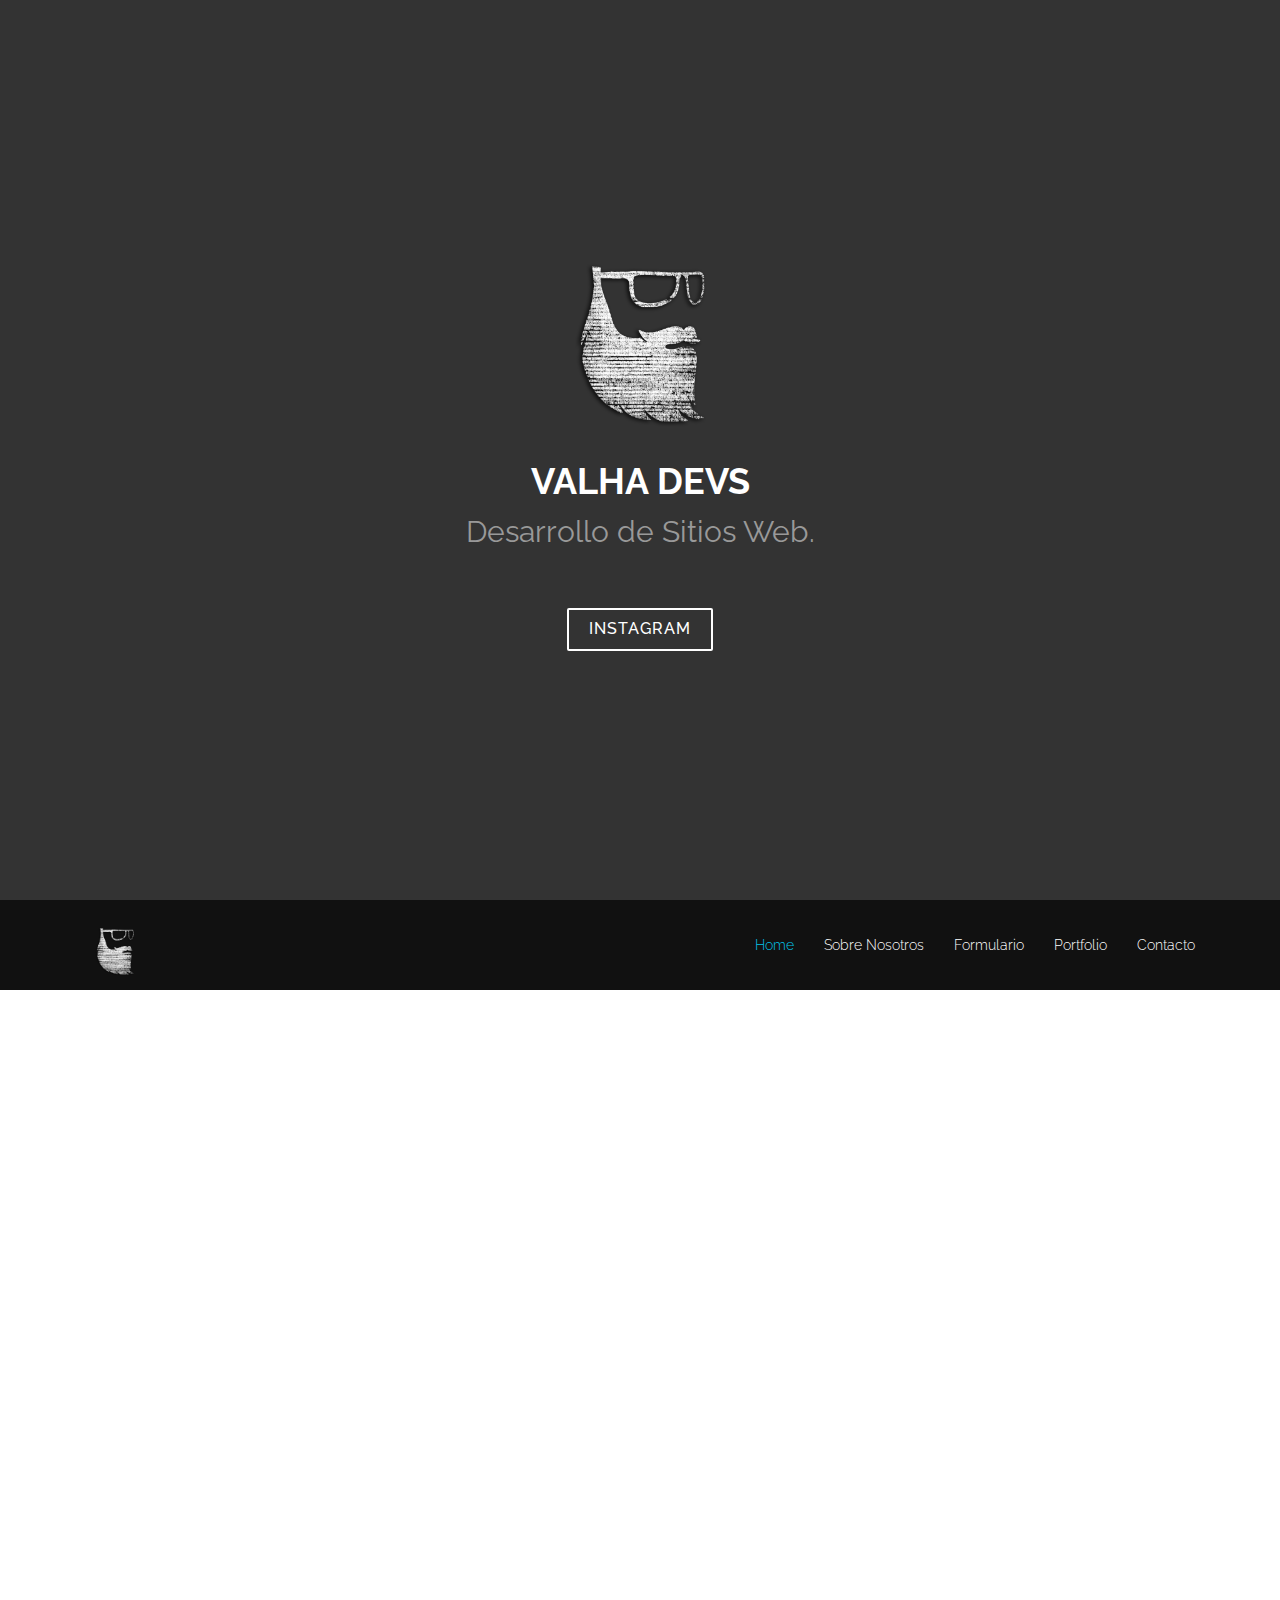
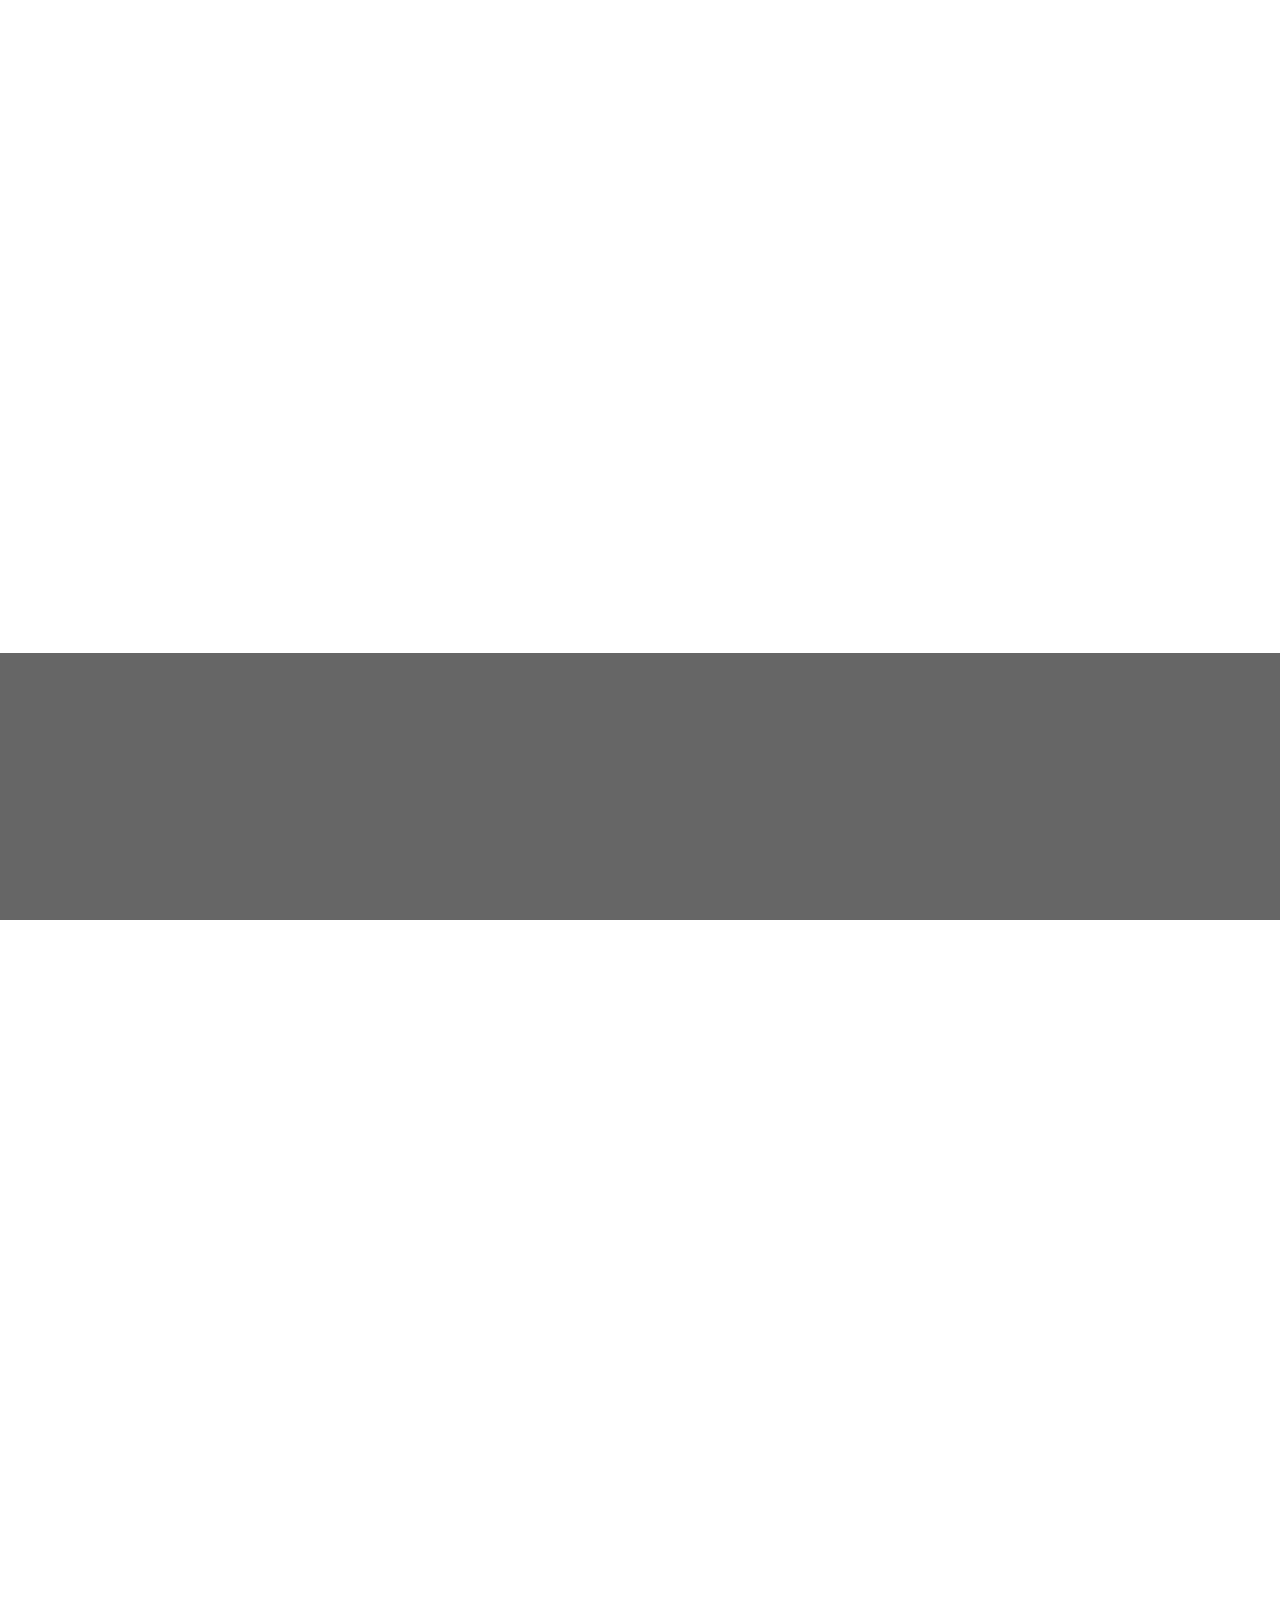
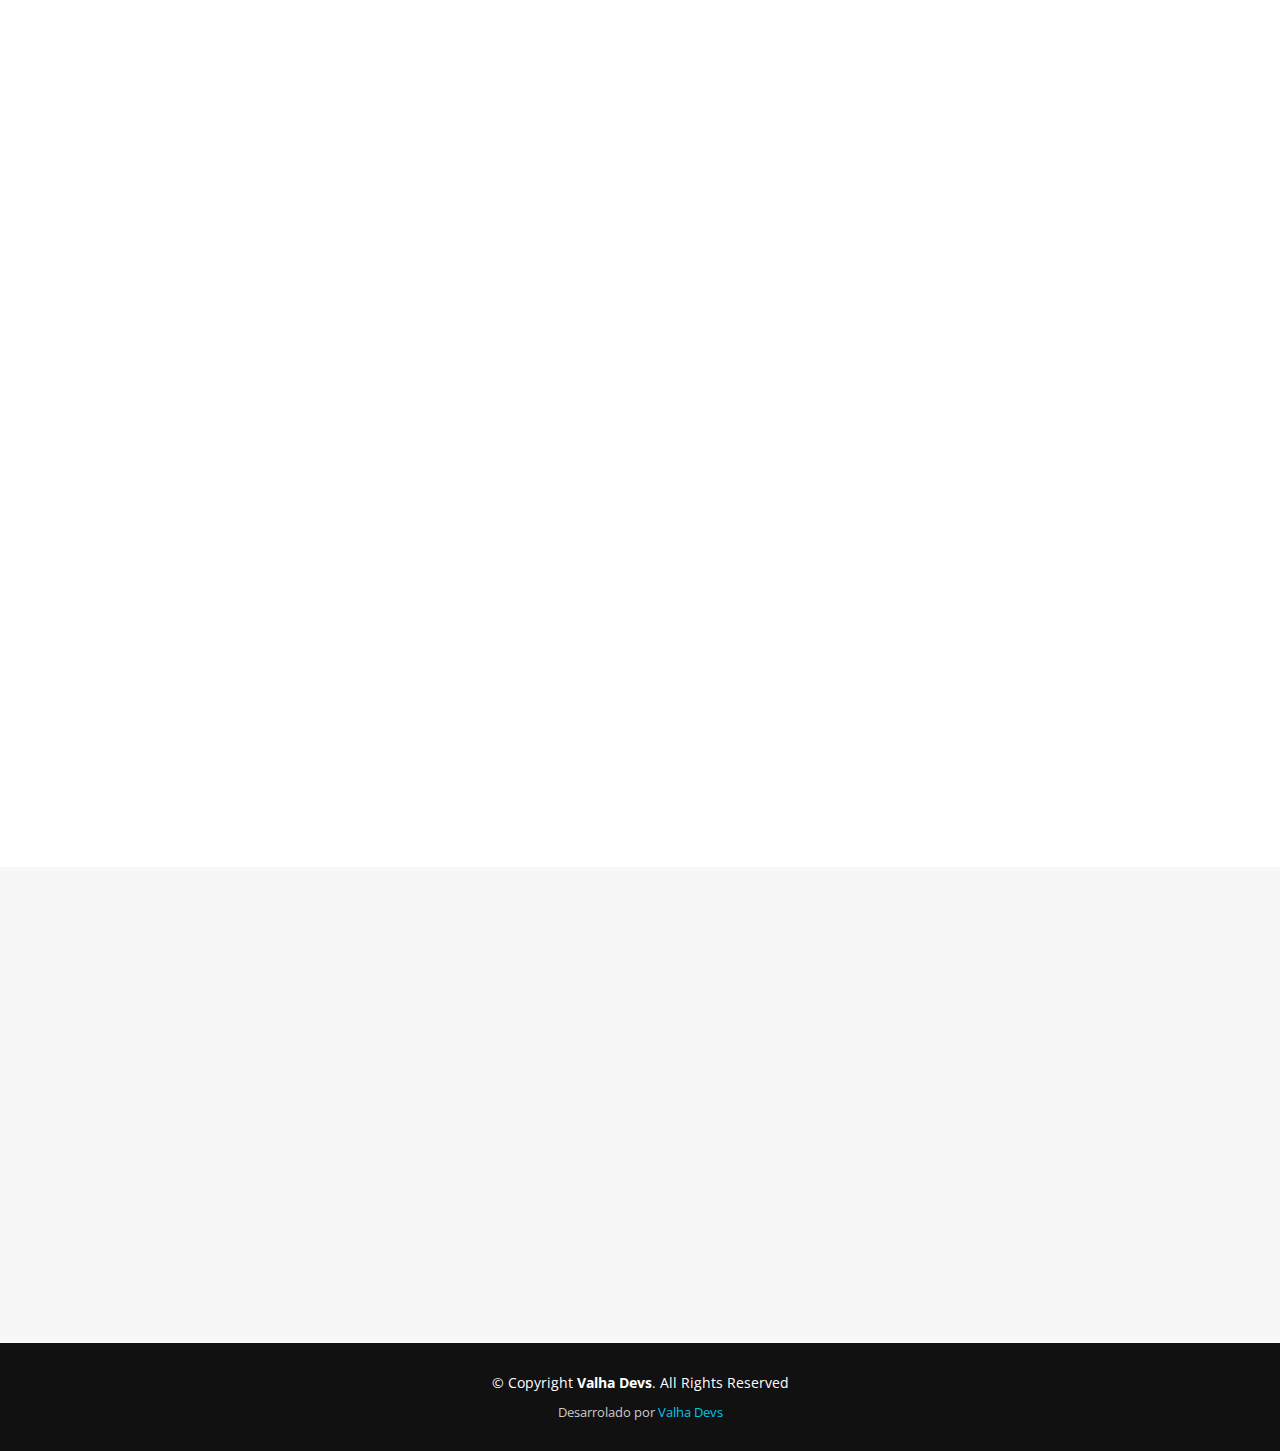
==== commit 98184a14: "Add files via upload" ====
--- a/index.html
+++ b/index.html
@@ -57,7 +57,7 @@
         <h1>Valha Devs</h1>
         <h2>Desarrollo de <span class="rotating">Sitios Web.</span></h2>
         <div class="actions">
-          <a href="https://www.instagram.com/valhadev/" class="btn-services">Instagram</a>
+          <a href="https://www.instagram.com/valhadevs/" class="btn-services">Instagram</a>
         </div>
       </div>
     </div>
@@ -129,7 +129,7 @@
                   
                   title="Quienes Somos"
                   ><img
-                    src="https://scontent.fres2-1.fna.fbcdn.net/v/t31.0-8/22384301_10210362496483518_5549705858279813428_o.jpg?_nc_cat=106&_nc_sid=09cbfe&_nc_ohc=-mO8eS7ZLiEAX_Vn7aE&_nc_ht=scontent.fres2-1.fna&oh=838ad452272f64318e72d2068ad10cd2&oe=5F434DBD"
+                    src="img/sebas.png"
                     class="card-img-top foto rounded mx-auto d-block"
                     alt="Foto de Sebas"
                   />
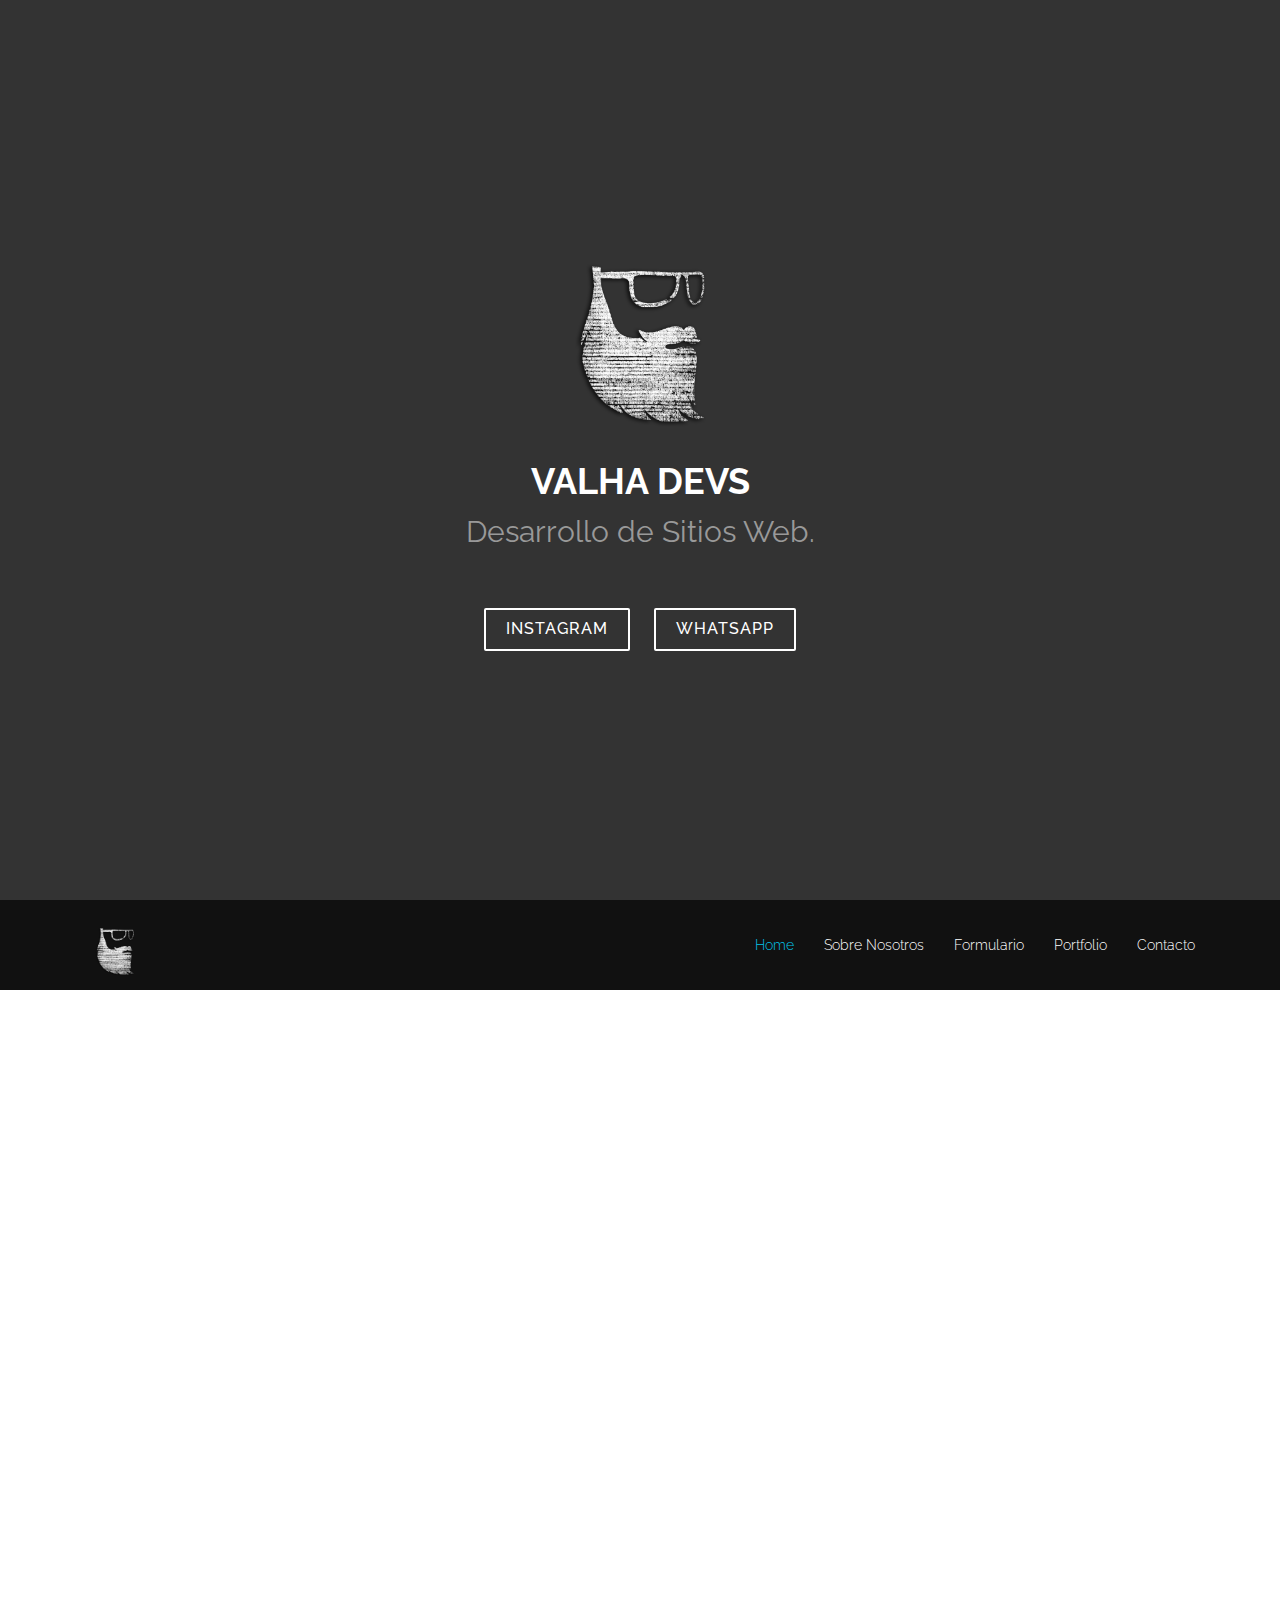
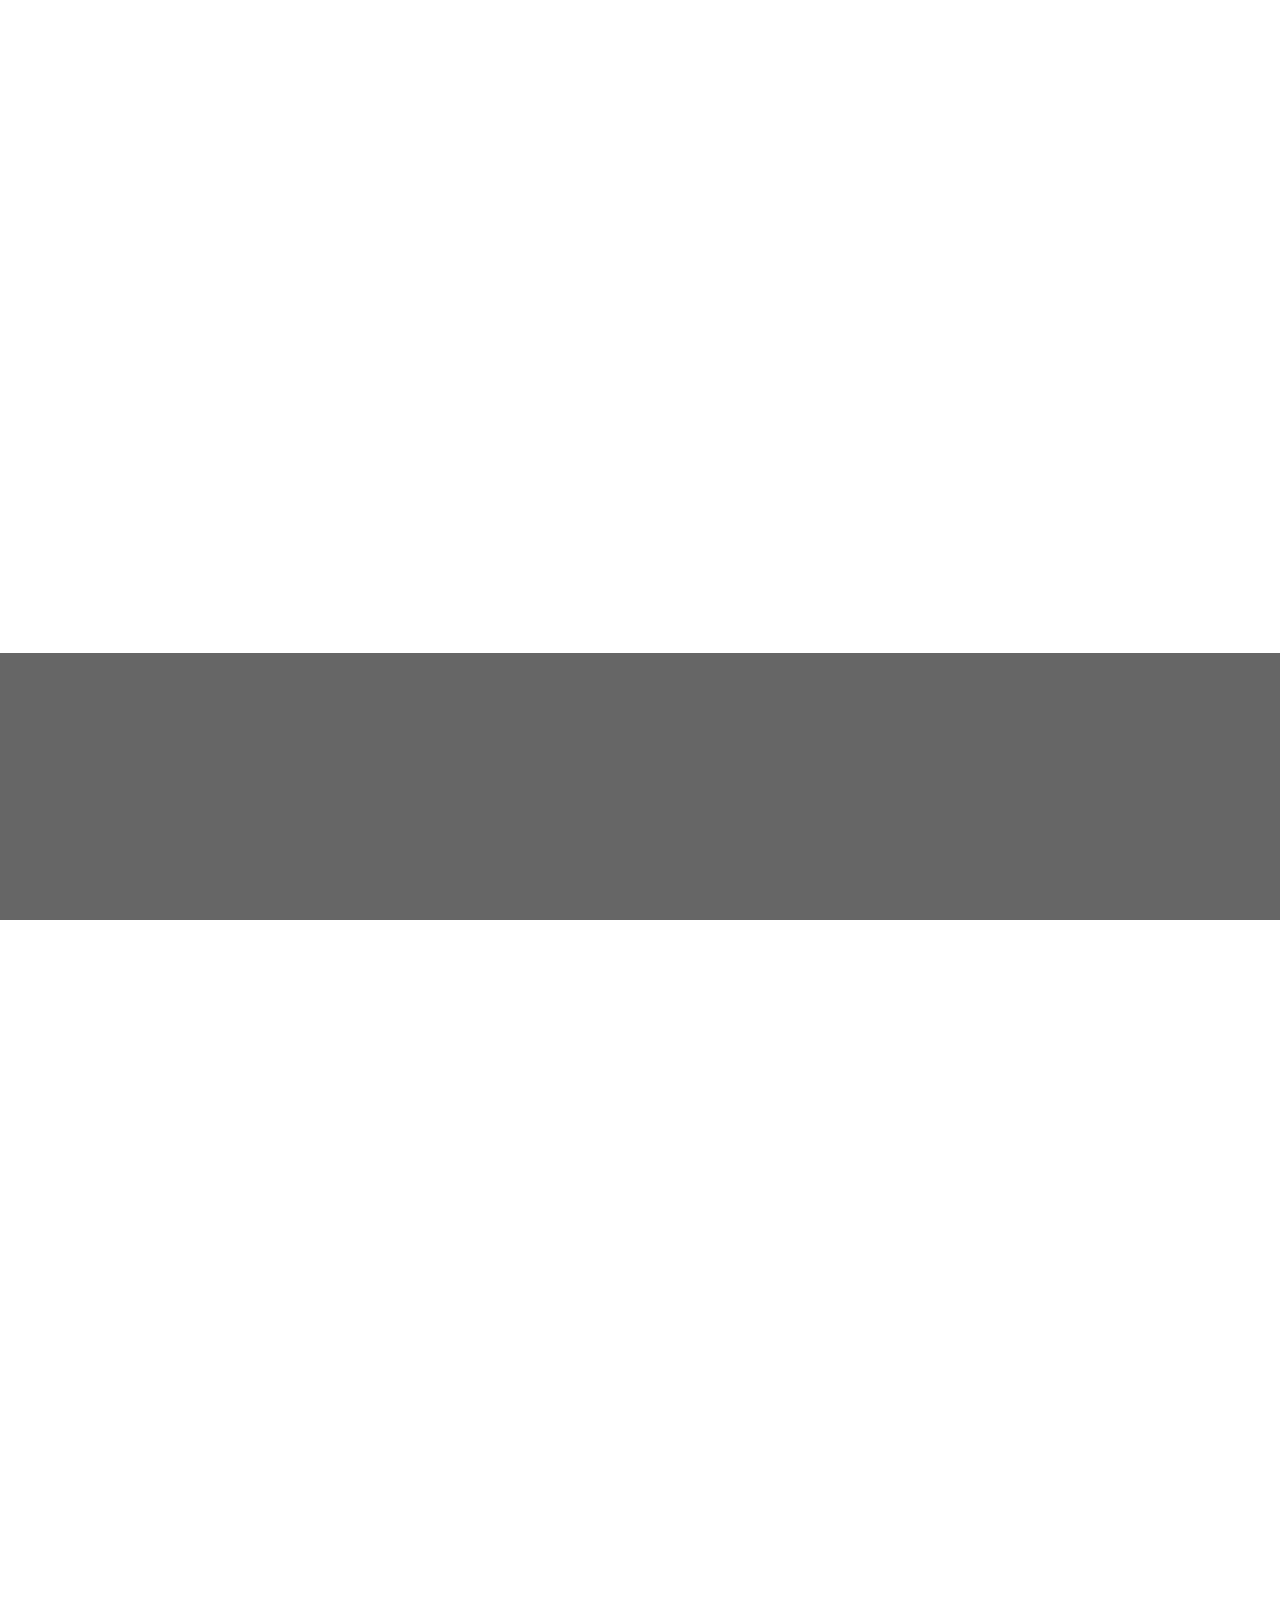
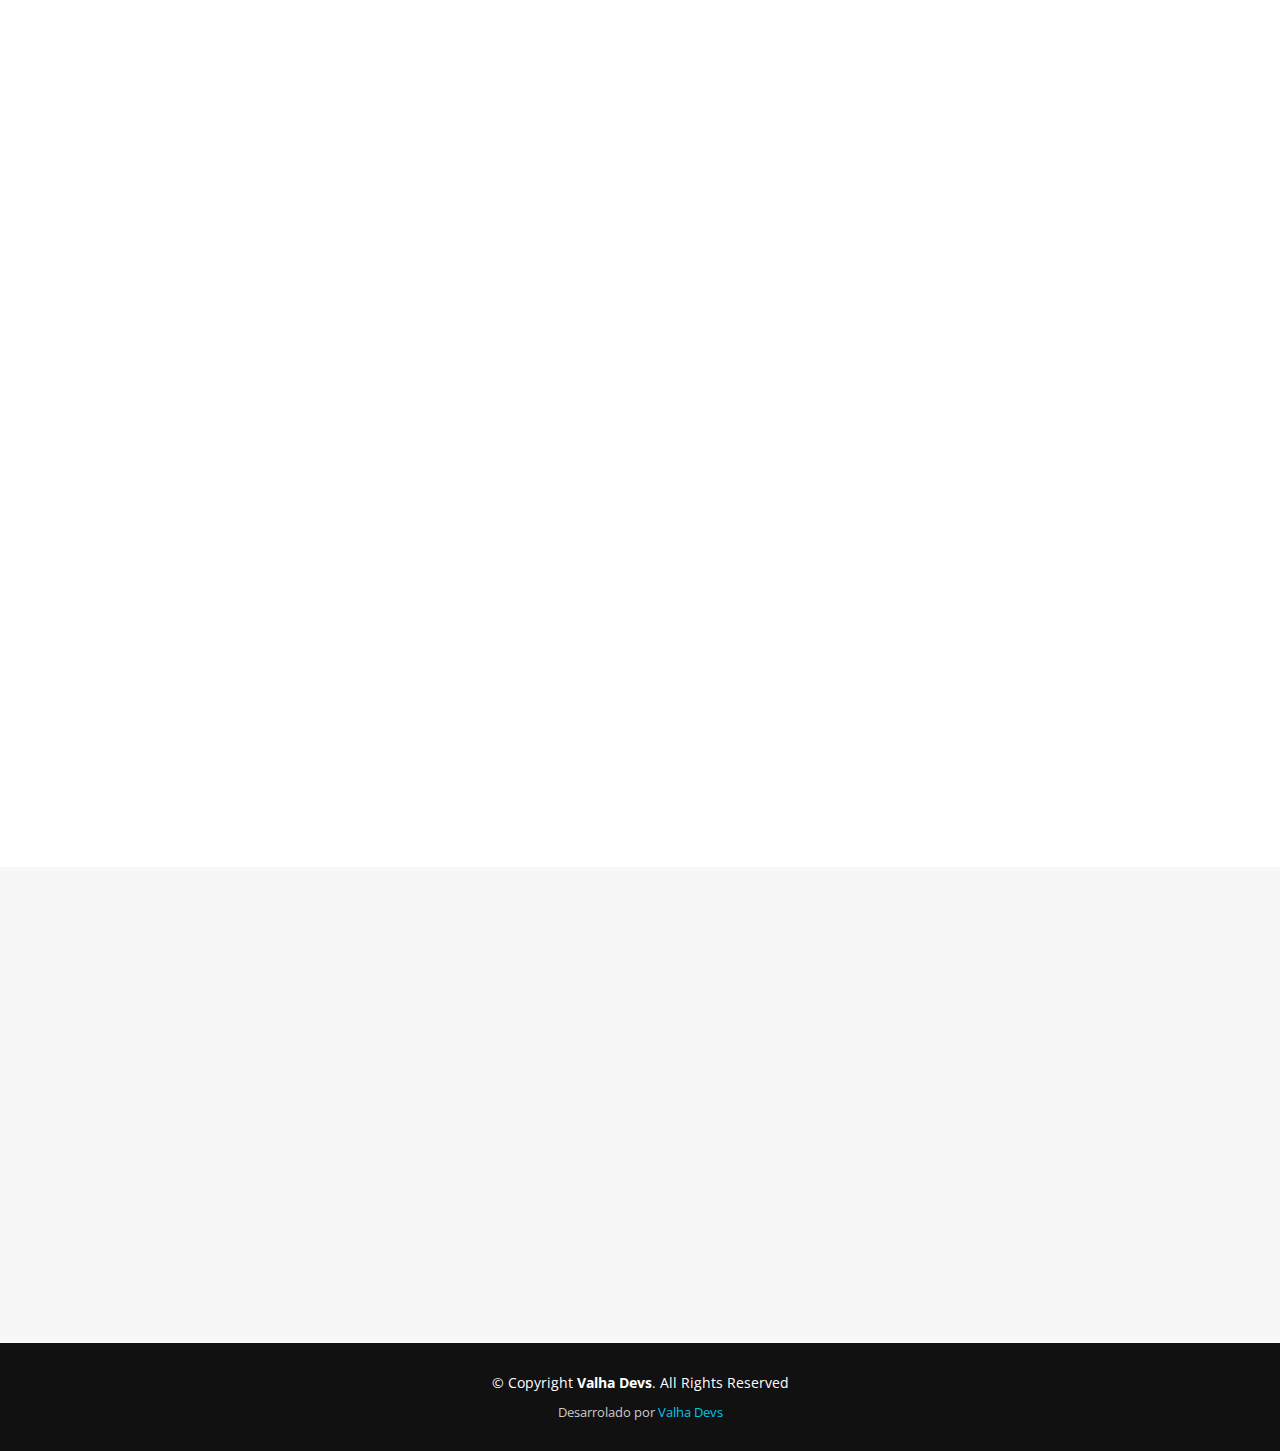
==== commit 0a8e0a9e: "Add files via upload" ====
--- a/index.html
+++ b/index.html
@@ -58,6 +58,7 @@
         <h2>Desarrollo de <span class="rotating">Sitios Web.</span></h2>
         <div class="actions">
           <a href="https://www.instagram.com/valhadevs/" class="btn-services">Instagram</a>
+          <a href="https://api.whatsapp.com/send?phone=543794146608&text=Buenos%20dias%2C%20quiero%20mas%20informacion%20con%20respecto%20a%20las%20paginas%20webs.%20" class="btn-services">whatsapp</a>
         </div>
       </div>
     </div>
@@ -289,9 +290,9 @@
     
     <div class="container wow fadeInUp">
              <div class="row justify-content-center">
-                <!--====<div class="col-8 col-sn-6 col-md-4 col-lg-3 nt-3">
+                <div class="col-8 col-sn-6 col-md-4 col-lg-3 nt-3">
                   <div class="text-center p-3 mb-2 containerbackground text-white">
-                    <a href="https://wa.link/wx7ugz" title="logo de youtube">
+                    <a href="https://api.whatsapp.com/send?phone=543794146608&text=Buenos%20dias%2C%20quiero%20mas%20informacion%20con%20respecto%20a%20las%20paginas%20webs.%20" title="logo de youtube">
                       <img
                         src="img\wpp.png"
                         class="icono"
@@ -301,7 +302,7 @@
                     
                   </div>
                 </div>
-                  ====-->
+                
                 <div class="col-8 col-sn-6 col-md-4 col-lg-3 nt-3">
                   <div class="text-center p-3 mb-2 containerbackground text-white">
                     <a
@@ -356,7 +357,10 @@
               <i class="fa fa-envelope"></i>
               <p><a href="mailto:ValhaDevs@gmail.com">ValhaDevs@gmail.com</a></p>
             </div>
-          
+           <div>
+              <i class="fa fa-phone"></i>
+              <p>+54 9 3794 14-6608</p>
+            </div>
           </div>
         </div>  
         <div class="col-md-5 col-md-push-2">
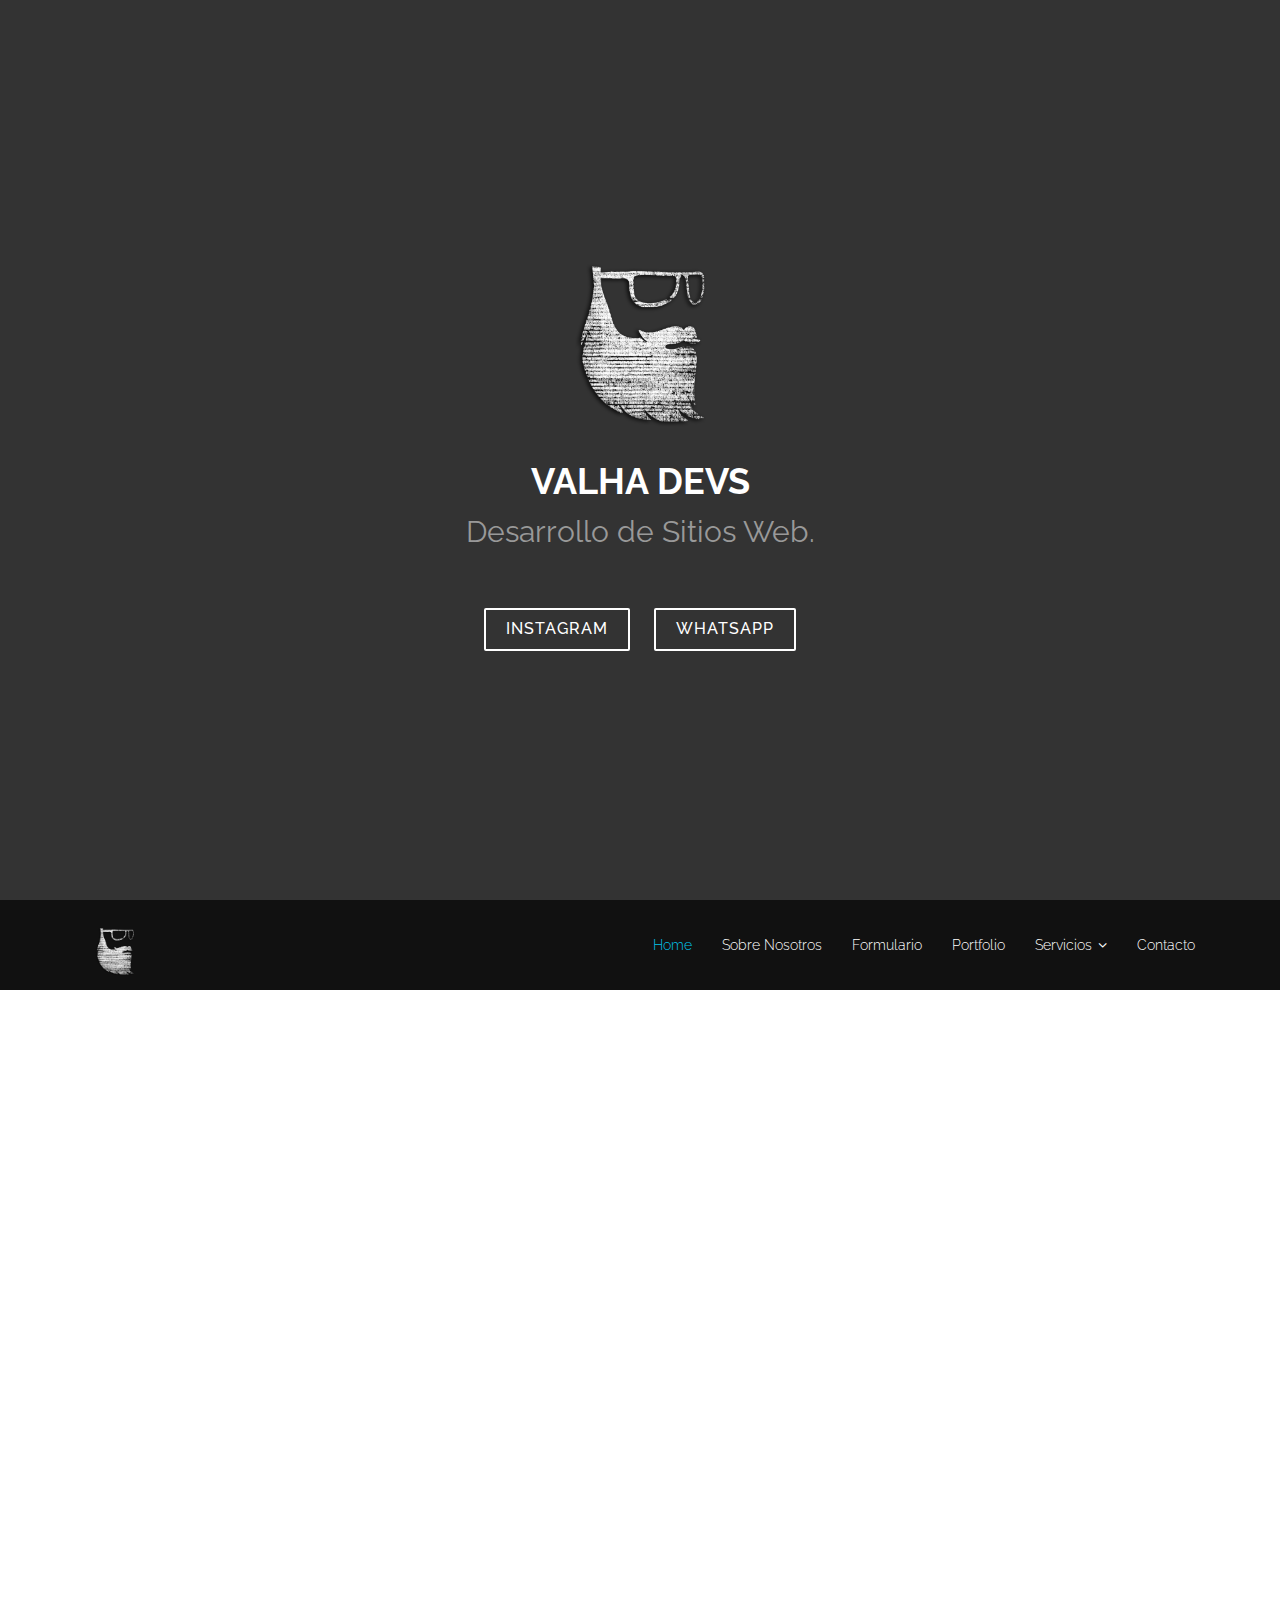
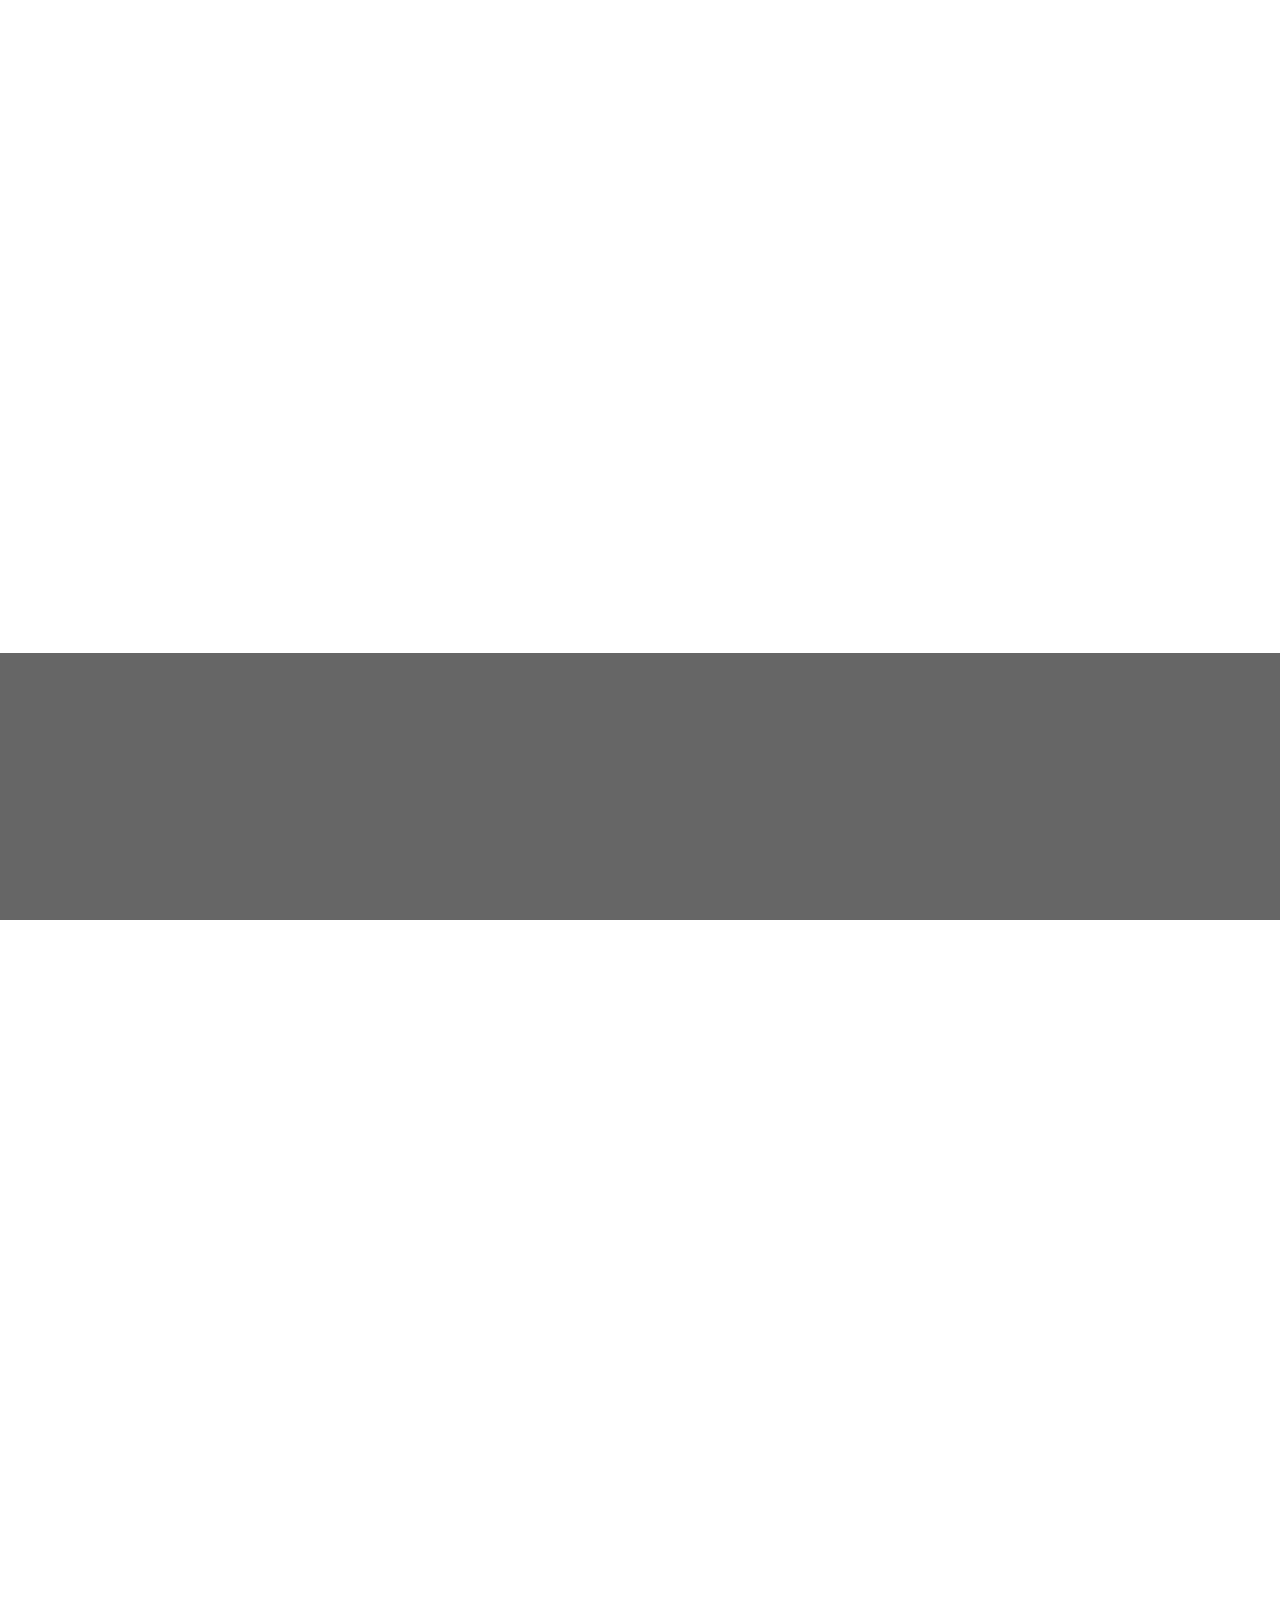
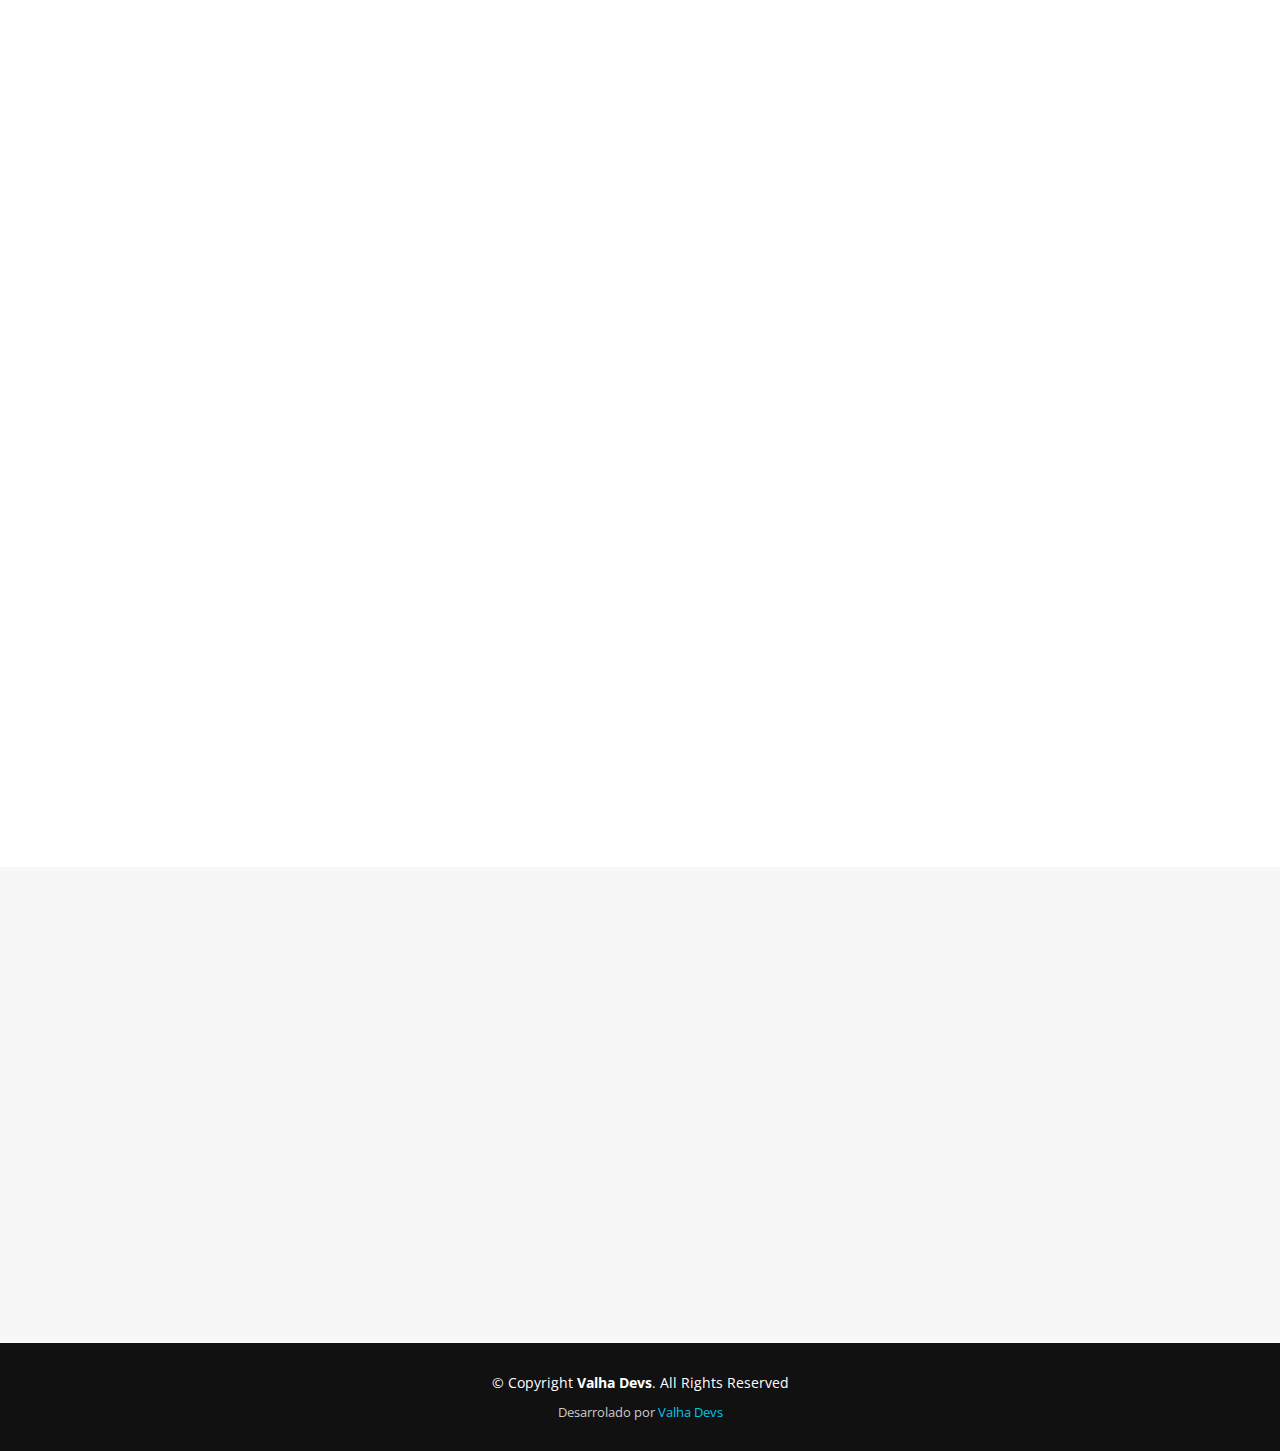
==== commit 0f74eb0c: "Add files via upload" ====
--- a/index.html
+++ b/index.html
@@ -81,23 +81,12 @@
            <li><a href="#about">Sobre Nosotros</a></li>
           <li><a href="#subscribe">Formulario</a></li>
           <li><a href="#portfolio">Portfolio</a></li>
-          <!-- <li class="menu-has-children"><a href="">Drop Down</a>
+          <li class="menu-has-children"><a href="">Servicios</a>
             <ul>
-              <li><a href="#">Drop Down 1</a></li>
-              <li class="menu-has-children"><a href="#">Drop Down 2</a>
-                <ul>
-                  <li><a href="#">Deep Drop Down 1</a></li>
-                  <li><a href="#">Deep Drop Down 2</a></li>
-                  <li><a href="#">Deep Drop Down 3</a></li>
-                  <li><a href="#">Deep Drop Down 4</a></li>
-                  <li><a href="#">Deep Drop Down 5</a></li>
-                </ul>
-              </li>
-              <li><a href="#">Drop Down 3</a></li>
-              <li><a href="#">Drop Down 4</a></li>
-              <li><a href="#">Drop Down 5</a></li>
+              <li><a href="#">Paginas Webs</a></li>
+              <li><a href="#">Foto Producto</a></li>
             </ul>
-          </li>-->
+          </li>
           <li><a href="#services">Contacto</a></li>
         </ul>
       </nav>
@@ -130,7 +119,7 @@
                   
                   title="Quienes Somos"
                   ><img
-                    src="img/sebas.png"
+                    src="img/SobreNosotros.jpg"
                     class="card-img-top foto rounded mx-auto d-block"
                     alt="Foto de Sebas"
                   />
@@ -193,7 +182,7 @@
 
       <div class="row">
             <div class="col">
-              <a class="portfolio-item" style="background-image: url(img/portfolio-1.png);" href="https://valhadevs.github.io/AlphaWolves/">
+              <a class="portfolio-item" style="background-image: url(img/portfolio-1.jpg);" href="https://valhadevs.github.io/AlphaWolves/">
                 <div class="details">
                   <h4>AlphaWolves</h4>
                   <span>Pagina destinada a un Videojuego</span>
@@ -202,16 +191,16 @@
             </div>
 
             <div class="col">
-              <a class="portfolio-item" style="background-image: url(img/portfolio-2.png);" href="https://valhadevs.github.io/Ej1/">
+              <a class="portfolio-item" style="background-image: url(img/portfolio-2.jpg);" href="http://www.gogoburgers.com.ar/">
                 <div class="details">
-                  <h4>Pagina Web de Ejemplo</h4>
+                  <h4>Hamburgueseria</h4>
                   <span></span>
                 </div>
               </a>
             </div>
 
             <div class="col">
-              <a class="portfolio-item" style="background-image: url(img/portfolio-3.png);" href="https://valhadevs.github.io/Ej2/">
+              <a class="portfolio-item" style="background-image: url(img/portfolio-3.jpg);" href="https://valhadevs.github.io/Ej2/">
                  <div class="details">
                   <h4>Pagina Web de Ejemplo</h4>
                    <span></span>
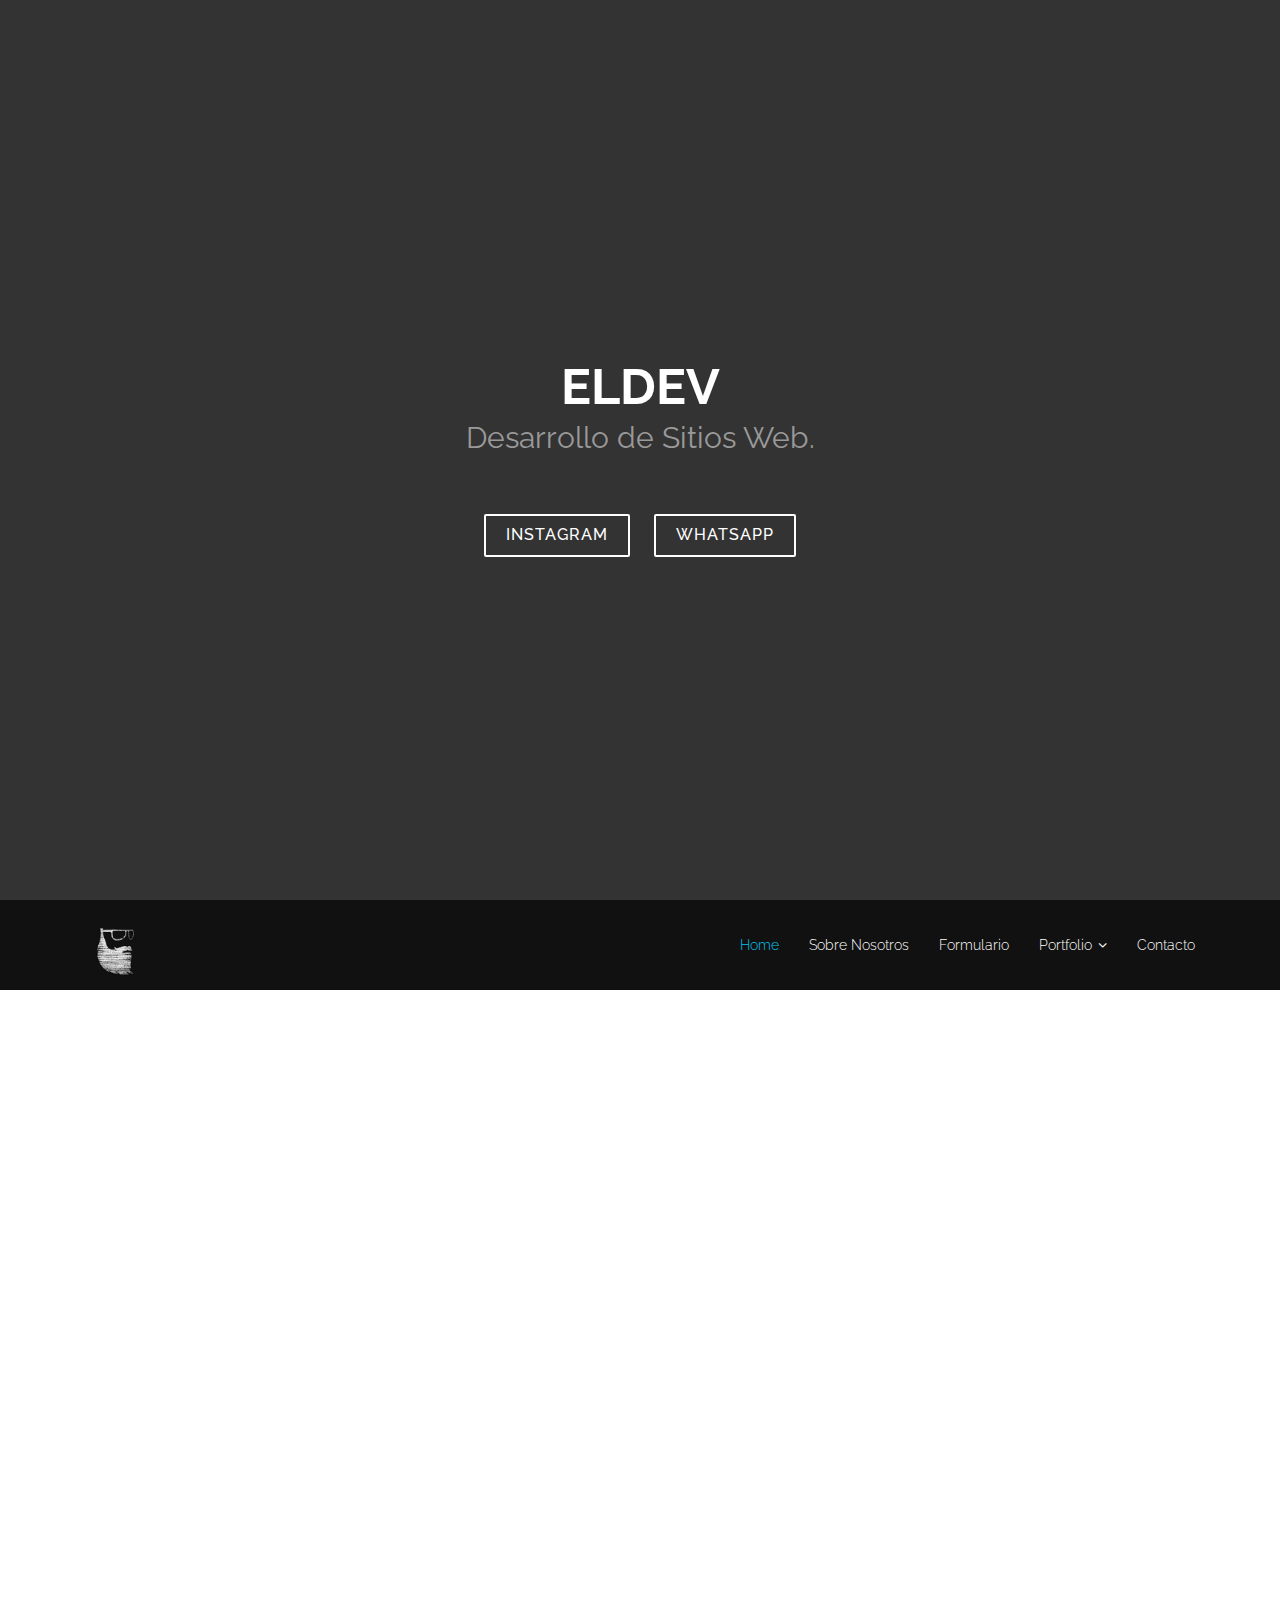
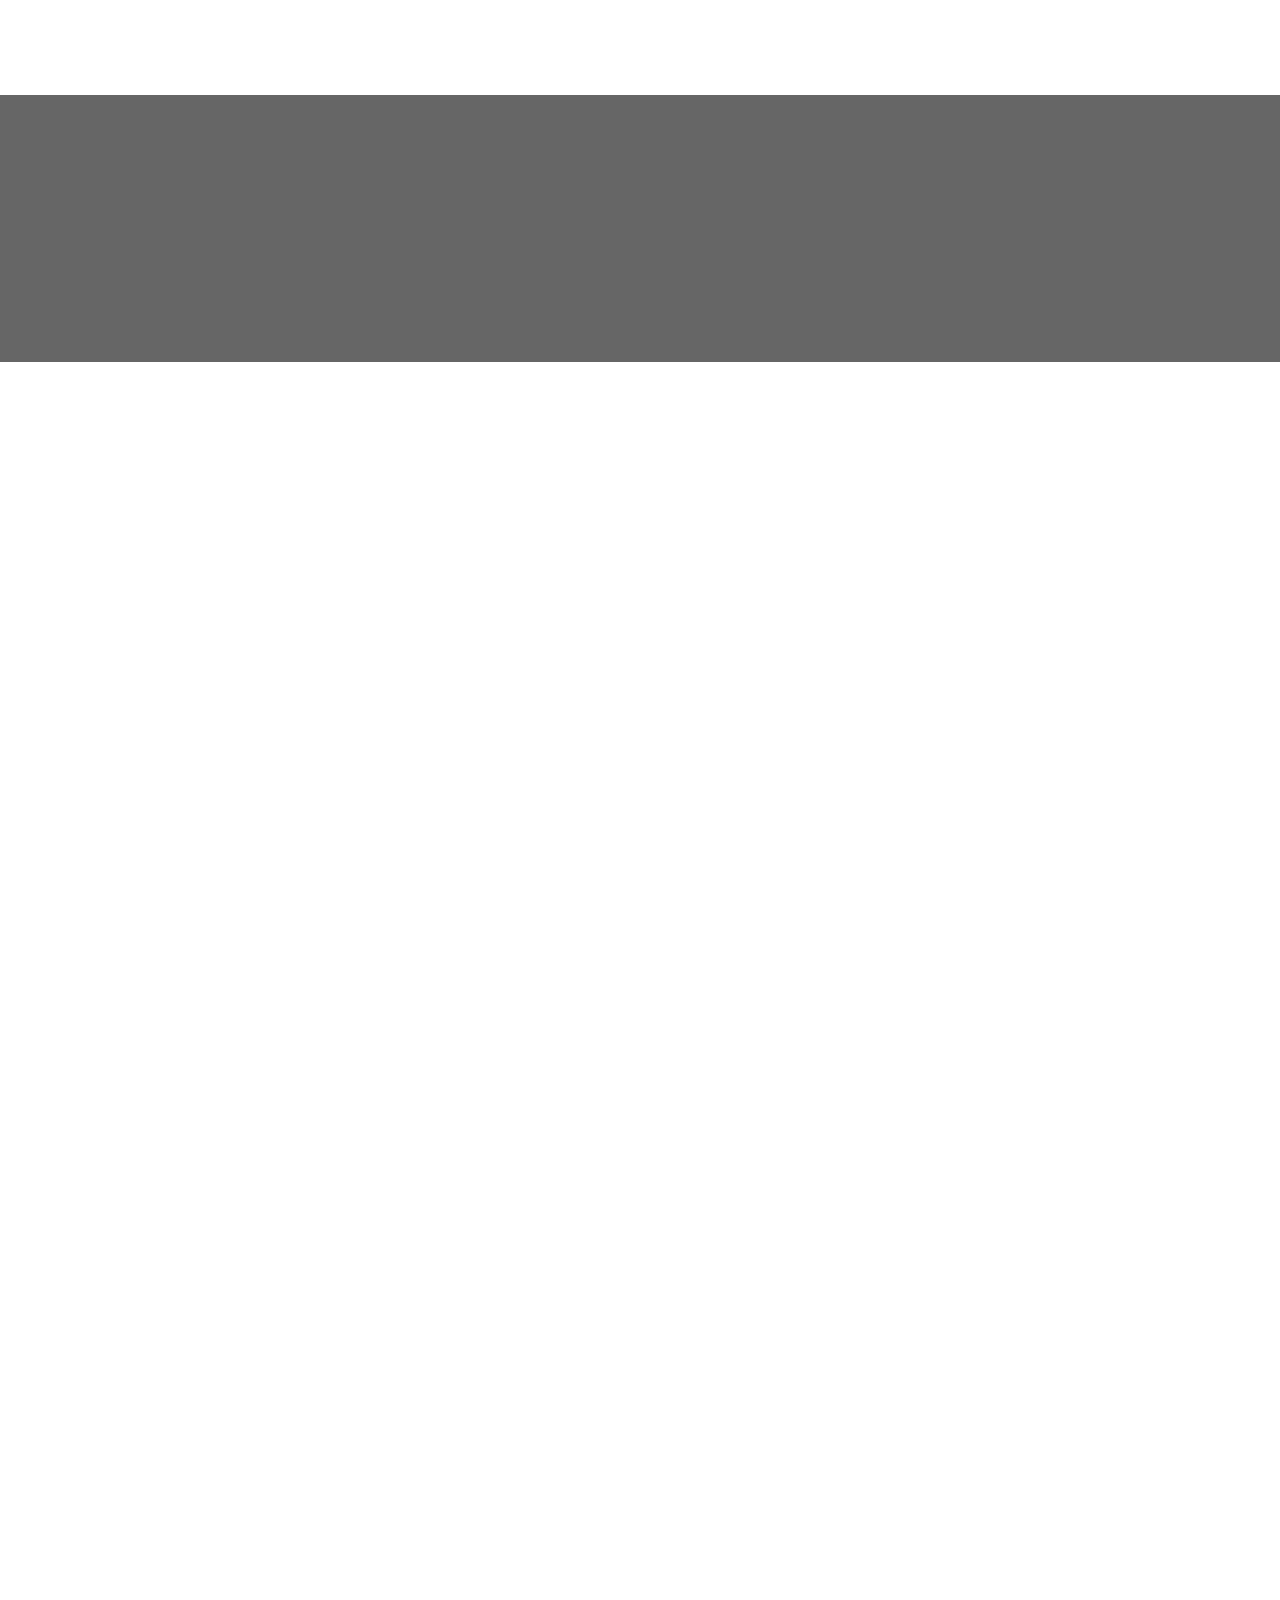
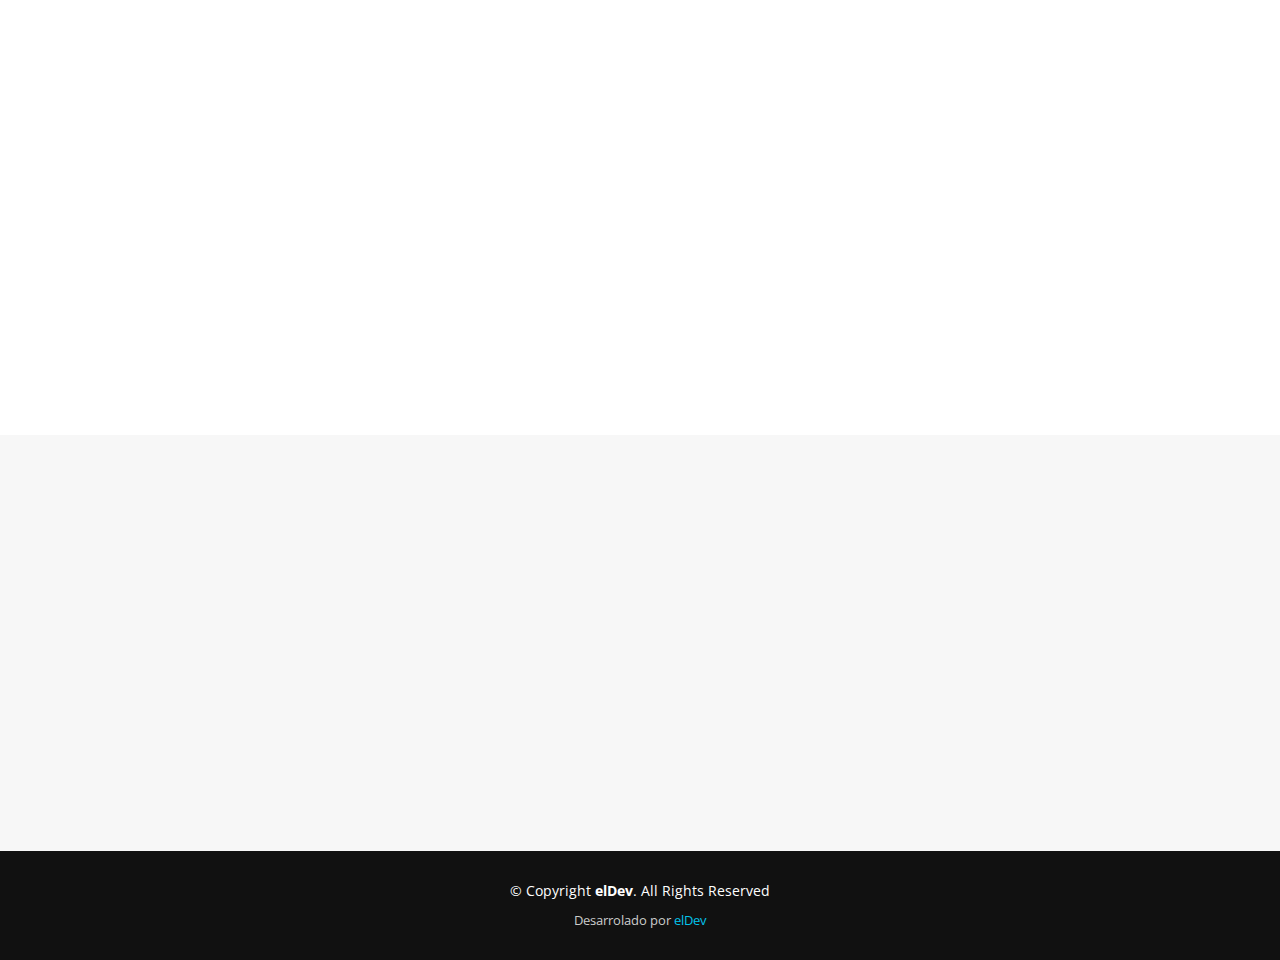
==== commit c1c5cbc8: "Add files via upload" ====
--- a/index.html
+++ b/index.html
@@ -3,7 +3,7 @@
 
 <head>
   <meta charset="utf-8">
-  <title>Valha Devs - Diseño y Desarrollo Web</title>
+  <title>elDev - Diseño y Desarrollo Web</title>
    <link rel="shortcut icon" href="img\logo.ico">
   <meta content="width=device-width, initial-scale=1.0" name="viewport">
   <meta content="" name="keywords">
@@ -50,11 +50,8 @@
   <section id="hero">
     <div class="hero-container">
       <div class="wow fadeIn">
-        <div class="hero-logo">
-          <img class="logo-inicio img-logo" src="img/logo.png" alt="Valha Devs">
-        </div>
-
-        <h1>Valha Devs</h1>
+
+        <h1>el<span class="rotating">Dev</span></h1>
         <h2>Desarrollo de <span class="rotating">Sitios Web.</span></h2>
         <div class="actions">
           <a href="https://www.instagram.com/valhadevs/" class="btn-services">Instagram</a>
@@ -80,11 +77,12 @@
           <li class="menu-active"><a href="#hero">Home</a></li>
            <li><a href="#about">Sobre Nosotros</a></li>
           <li><a href="#subscribe">Formulario</a></li>
-          <li><a href="#portfolio">Portfolio</a></li>
-          <li class="menu-has-children"><a href="">Servicios</a>
+          <li class="menu-has-children"><a href="#portfolio">Portfolio</a>
             <ul>
-              <li><a href="#">Paginas Webs</a></li>
-              <li><a href="#">Foto Producto</a></li>
+              <li><a href="#">Profesionales</a></li>
+              <li><a href="#">Restaurantes</a></li>
+              <li><a href="#">Construccion</a></li>
+              <li><a href="#">Pagina Personal</a></li>
             </ul>
           </li>
           <li><a href="#services">Contacto</a></li>
@@ -112,17 +110,10 @@
     </div>
     <div class="container wow fadeInUp">
       <div class="row">
-        <div class="col-sm container mt-5 mb-5">
+        <div class="col-sm container mb-5 img-container" style="min-width: 300px">
             <div class="slider">
               <div class="slider-container">
-                <a
-                  
-                  title="Quienes Somos"
-                  ><img
-                    src="img/SobreNosotros.jpg"
-                    class="card-img-top foto rounded mx-auto d-block"
-                    alt="Foto de Sebas"
-                  />
+                <a title="Quienes Somos"><img src="https://www.desophict.com/wp-content/uploads/2021/03/desarrollo-web.jpg" class="card-img-top foto rounded mx-auto d-block" alt="Foto de Sebas"/>
                 </a>
               </div>
             </div>
@@ -171,57 +162,56 @@
   Porfolio Section
   ============================-->
   <section id="portfolio">
-    <div class="container wow fadeInUp" style="min-height: 200px">
+    <div class="container wow fadeInUp portfolio-container" style="min-height: 200px">
       <div class="row">
         <div class="col-md-12">
           <h3 class="section-title">Portfolio</h3>
           <div class="section-title-divider"></div>
-          <p class="section-description">Alguno de nuestros proyectos.</p>
-        </div>
-      </div>
-
-      <div class="row">
-            <div class="col">
-              <a class="portfolio-item" style="background-image: url(img/portfolio-1.jpg);" href="https://valhadevs.github.io/AlphaWolves/">
+          <p class="section-description">Nuestros proyectos</p>
+        </div>
+      </div>
+
+      <div class="row">
+            <div class="col port port-item">
+              <a class="portfolio-item" style="background-image: url(https://profesionalesyempresarios.com/wp-content/uploads/2021/11/sociedad-profesional.jpg);" href="profesionales.html" target="_blank">
                 <div class="details">
-                  <h4>AlphaWolves</h4>
-                  <span>Pagina destinada a un Videojuego</span>
+                  <h4>Profesionales</h4>
+                  <span>Abogados, Contadores, Arquitectos</span>
                 </div>
               </a>
             </div>
 
-            <div class="col">
-              <a class="portfolio-item" style="background-image: url(img/portfolio-2.jpg);" href="http://www.gogoburgers.com.ar/">
+            <div class="col port">
+              <a class="portfolio-item" style="background-image: url(https://hips.hearstapps.com/hmg-prod.s3.amazonaws.com/images/thefork-portada-1634231101.jpg?crop=1.00xw:1.00xh;0,0&resize=640:*);" href="http://www.gogoburgers.com.ar/">
                 <div class="details">
-                  <h4>Hamburgueseria</h4>
-                  <span></span>
+                  <h4>Restaurantes</h4>
+                  <span>Restaurants, Bares, Pubs</span>
                 </div>
               </a>
             </div>
 
-            <div class="col">
+            <div class="col port">
               <a class="portfolio-item" style="background-image: url(img/portfolio-3.jpg);" href="https://valhadevs.github.io/Ej2/">
                  <div class="details">
-                  <h4>Pagina Web de Ejemplo</h4>
-                   <span></span>
+                  <h4>Construccion</h4>
+                   <span>Ferreteria, </span>
                 </div>
               </a>
             </div>
+            
+            <div class="col port">
+              <a class="portfolio-item" style="background-image: url(https://i.gyazo.com/82183f39286a042d4ca86818dc167bdf.png);" href="">
+              <div class="details">
+              <h4>Pagina Personal</h4>
+              <span>Portfolio Personal, Streamers,</span>
+            </div>
+          </a>
+        </div>
        </div>
+          
      </div>
-   </section>
- <!--==========================
-        
-
-        <div class="col-md-3">
-          <a class="portfolio-item" style="background-image: url(img/portfolaio-4.jpg);" href="">
-            <div class="details">
-              <h4>Portfolio 4</h4>
-              <span>Alored dono par</span>
-            </div>
-          </a>
-        </div>
-
+  </section>
+<!--==========================
         <div class="col-md-3">
           <a class="portfolio-item" style="background-image: url(img/portfolaio-5.jpg);" href="">
             <div class="details">
@@ -277,7 +267,7 @@
       </div>
     </div>
     
-    <div class="container wow fadeInUp">
+   <!--  <div class="container wow fadeInUp">
              <div class="row justify-content-center">
                 <div class="col-8 col-sn-6 col-md-4 col-lg-3 nt-3">
                   <div class="text-center p-3 mb-2 containerbackground text-white">
@@ -322,7 +312,7 @@
                   </div>
                 </div>
               </div>
-            </div>
+            </div> -->
           
     
   </section>
@@ -344,11 +334,11 @@
 
             <div>
               <i class="fa fa-envelope"></i>
-              <p><a href="mailto:ValhaDevs@gmail.com">ValhaDevs@gmail.com</a></p>
+              <p><a href="mailto:ValhaDevs@gmail.com">eldev.arg@gmail.com</a></p>
             </div>
            <div>
               <i class="fa fa-phone"></i>
-              <p>+54 9 3794 14-6608</p>
+              <p><a href="">+54 9 3794 14-6608</a></p>
             </div>
           </div>
         </div>  
@@ -370,7 +360,7 @@
                 <div class="validation"></div>
               </div>
               <div class="form-group">
-                <textarea class="form-control" name="Mensaje" rows="5" data-rule="required" data-msg="Por favor escribe algo para nosotros" placeholder="Mensaje"></textarea>
+                <textarea class="form-control text-area" name="Mensaje" rows="5" data-rule="required" data-msg="Por favor escribe algo para nosotros" placeholder="Mensaje"></textarea>
                 <div class="validation"></div>
               </div>
               <div class="text-center"><button type="submit">Enviar mensaje</button></div>
@@ -383,6 +373,26 @@
     
   </section>
 
+
+<html>
+  <body>
+    <!-- Add a placeholder for the Twitch embed -->
+    <div id="twitch-embed"></div>
+
+    <!-- Load the Twitch embed JavaScript file -->
+    <script src="https://embed.twitch.tv/embed/v1.js"></script>
+
+    <!-- Create a Twitch.Embed object that will render within the "twitch-embed" element -->
+    <script type="text/javascript">
+      new Twitch.Embed("twitch-embed", {
+        width: 854,
+        height: 480,
+        channel: "saabtian1",
+      });
+    </script>
+  </body>
+</html>
+
   <!--==========================
   Footer
 ============================-->
@@ -391,11 +401,11 @@
       <div class="row">
         <div class="col-md-12">
           <div class="copyright">
-            &copy; Copyright <strong>Valha Devs</strong>. All Rights Reserved
+            &copy; Copyright <strong>elDev</strong>. All Rights Reserved
           </div>
           <div class="credits">
         
-            Desarrolado por <a href="https://www.instagram.com/valhadevs/?hl=es-la">Valha Devs</a>
+            Desarrolado por <a href="https://www.instagram.com/valhadevs/?hl=es-la">elDev</a>
           </div>
         </div>
       </div>
--- a/css/style.css
+++ b/css/style.css
@@ -21,6 +21,9 @@
 p {
   padding: 0;
   margin: 0 0 30px 0;
+}
+h1{
+  font-size: 50px;
 }
 
 h1, h2, h3, h4, h5, h6 {
@@ -87,6 +90,7 @@
   background: url(https://images.unsplash.com/photo-1484417894907-623942c8ee29?ixlib=rb-1.2.1&ixid=eyJhcHBfaWQiOjEyMDd9&auto=format&fit=crop&w=1489&q=80) top center fixed;
   background-size: cover;
 }
+
 
 #hero .hero-logo {
   margin: 20px;
@@ -202,7 +206,9 @@
 #header #logo h1 a, #header #logo h1 a:hover {
   color: #fff;
 }
-
+.container-header{
+  padding-top: 0 !important;
+}
 .img-logo{
   width: 20%;
   height: 20%;
@@ -471,6 +477,7 @@
 .section-description {
   text-align: center;
   margin-bottom: 40px;
+  font-size: 13px;
 }
 
 .section-title-divider {
@@ -486,8 +493,8 @@
 #about {
   background: #fff;
   padding: 80px 0;
-}
-
+  padding-top: 0;
+}
 #about .about-container {
   background: url() left;
   background-position: center;
@@ -532,14 +539,14 @@
 .slider{
   background-size: cover;
   background-position: center;
-  box-shadow: 6px 10px 8px -2px rgba(0, 0, 0, 0.9), 8px 6px 0px 2px rgba(0, 0, 0, 0.09);
-  max-height: 500px;
-  max-width: 500px;
+}
+.foto{
+  height: 600px;
+  object-fit: cover;
 }
 .stripe-container, .slider-container {
   display: flex;
   box-shadow: 0 4px 6px -4px rgba(0, 0, 0, 0.5), 0 2px 4px -1px rgba(0, 0, 0, 0.06);
-  
 }
 .stripe-container .card{
   width:30%;
@@ -552,6 +559,7 @@
   background: linear-gradient(rgba(255, 255, 255, 0.9), rgba(255, 255, 255, 0.9)), url("../img/services-bg.jpg") fixed center center;
   background-size: cover;
   padding: 80px 0 60px 0;
+  padding-bottom: 0;
 }
 
 #services .service-item {
@@ -652,6 +660,10 @@
 #portfolio {
   background: #fff;
   padding: 80px 0;
+  display: grid;
+}
+.port{
+  min-width: 400px;
 }
 
 #portfolio .portfolio-item {
@@ -664,6 +676,7 @@
   display: table;
   overflow: hidden;
   margin-bottom: 30px;
+  border-radius: 3px;
 }
 
 #portfolio .portfolio-item .details {
@@ -711,7 +724,11 @@
   -webkit-transform: translate3d(0, 0, 0);
   transform: translate3d(0, 0, 0);
 }
-
+.portfolio-container{
+  margin-left: 0;
+  margin-right: 0;
+  justify-self: center;
+}
 /* Testimonials Section
 --------------------------------*/
 #testimonials {
@@ -826,6 +843,7 @@
 #contact {
   background: #f7f7f7;
   padding: 80px 0;
+  padding-top: 20px;
 }
 
 #contact .info {
@@ -862,7 +880,9 @@
   font-weight: 600;
   margin-bottom: 15px;
 }
-
+.text-area{
+  resize: none;
+}
 #contact .form #sendmessage.show, #contact .form #errormessage.show, #contact .form .show {
   display: block;
 }
